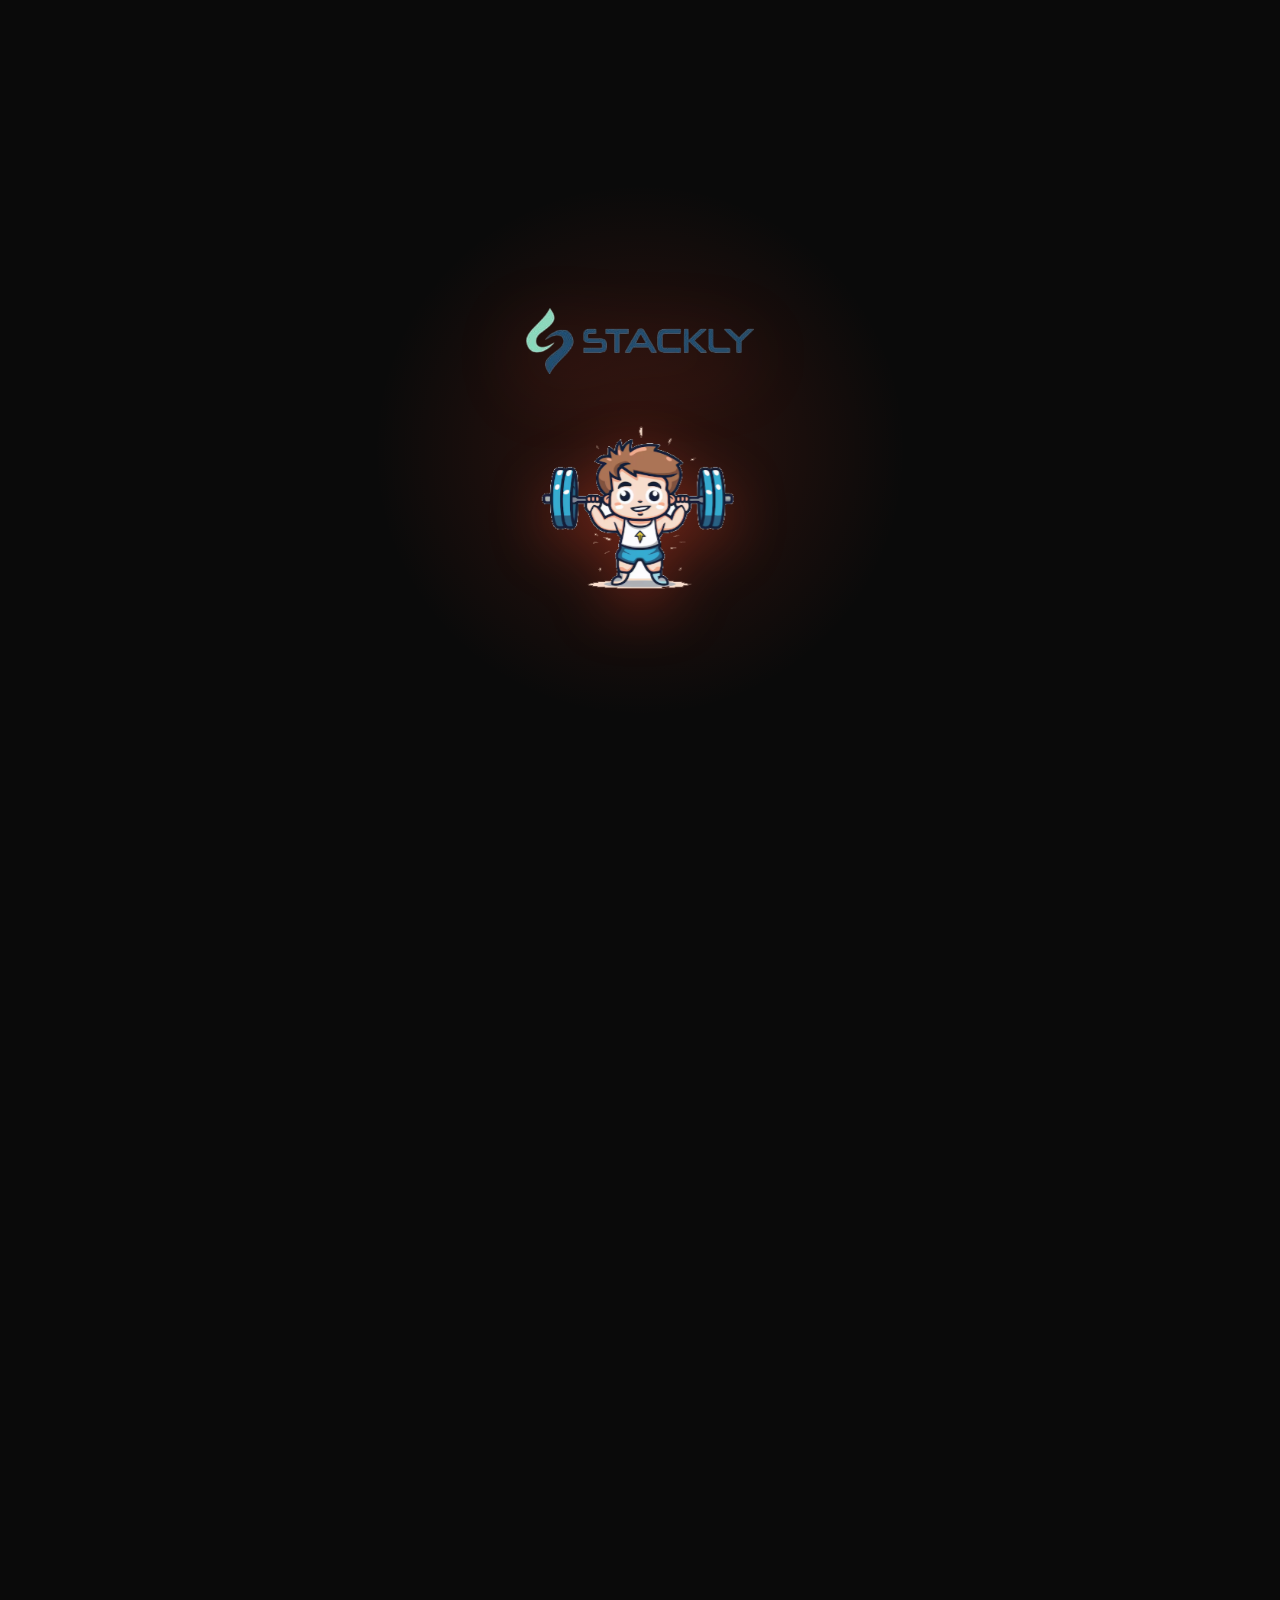
==== index.html @ 6c4d510d "first commit" ====
<!DOCTYPE html>
<html lang="en">
<head>
  <meta charset="UTF-8">
  <meta name="viewport" content="width=device-width, initial-scale=1.0">
  <title>FitBody - Transform Your Body, Transform Your Life</title>
  <link rel="stylesheet" href="css/style.css">
  <link rel="icon" type="image/svg+xml" href="data:image/svg+xml,%3Csvg xmlns='http://www.w3.org/2000/svg' viewBox='0 0 100 100'%3E%3Ctext y='.9em' font-size='90'%3E💪%3C/text%3E%3C/svg%3E">
</head>
<body class="is-loading">
  <div class="site-loader" aria-label="Loading FitBody" role="status">
    <div class="site-loader-logo">
      <img src="images/Stackly_logo.png" alt="Stackly logo">
    </div>
    <div class="site-loader-lifter" aria-hidden="true">
      <img src="images/stackly-lifter-transparent.png" alt="">
    </div>
  </div>

  <!-- ===== NAVBAR ===== -->
  <nav class="navbar" id="navbar">
    <div class="container">
      <a href="index.html" class="logo"><img src="images/Stackly_logo.png" alt="Stackly logo">Fit<span>Body</span></a>
      <ul class="nav-links">
        <li><a href="#hero" class="active">Home</a></li>
        <li><a href="programs.html">Programs</a></li>
        <li><a href="about.html">About</a></li>
        <li><a href="trainers.html">Trainers</a></li>
        <li><a href="pricing.html">Pricing</a></li>
        <li><a href="login.html" class="btn btn-primary">Join Now</a></li>
      </ul>
      <div class="hamburger">
        <span></span><span></span><span></span>
      </div>
    </div>
  </nav>

  <!-- ===== HERO ===== -->
  <section class="hero" id="hero">
    <div class="hero-bg">
      <picture>
        <source srcset="images/photo-1534438327276-14e5300c3a48-w1920.webp" type="image/webp">
        <source srcset="images/photo-1534438327276-14e5300c3a48-w1920.webp" type="image/webp">
        <img src="images/photo-1534438327276-14e5300c3a48-w1920.webp" alt="Fitness background">
      </picture>
      <div class="overlay"></div>
    </div>
    <div class="container">
      <div class="hero-content">
        <h1>Transform Your<br><span>Body &amp; Mind</span></h1>
        <p>Join the ultimate fitness experience. Expert trainers, premium equipment, and a supportive community to help you reach your goals.</p>
        <div class="hero-cta">
          <a href="pricing.html" class="btn btn-primary">Get Started</a>
          <a href="programs.html" class="btn btn-outline">Our Programs</a>
        </div>
        <div class="hero-stats">
          <div class="stat">
            <h3>5000+</h3>
            <p>Active Members</p>
          </div>
          <div class="stat">
            <h3>50+</h3>
            <p>Expert Trainers</p>
          </div>
          <div class="stat">
            <h3>15+</h3>
            <p>Years Experience</p>
          </div>
        </div>
      </div>
      <div class="hero-image">
        <picture>
          <source srcset="images/photo-1571902943202-507ec2618e8f-w600.webp" type="image/webp">
          <source srcset="images/photo-1571902943202-507ec2618e8f-w600.webp" type="image/webp">
          <img src="images/photo-1571902943202-507ec2618e8f-w600.webp" alt="Fitness model">
        </picture>
      </div>
    </div>
  </section>

  <!-- ===== PROGRAMS ===== -->
  <section class="programs" id="programs">
    <div class="container">
      <div class="section-header">
        <h2>Our <span>Programs</span></h2>
        <p>Choose from a variety of programs designed to fit your fitness level and goals.</p>
      </div>
      <div class="programs-grid">
        <div class="program-card">
          <div class="icon">🏋️</div>
          <h3>Strength Training</h3>
          <p>Build muscle and increase strength with our comprehensive weight training programs.</p>
        </div>
        <div class="program-card">
          <div class="icon">🔥</div>
          <h3>HIIT Cardio</h3>
          <p>High-intensity interval training to burn fat fast and boost your cardiovascular health.</p>
        </div>
        <div class="program-card">
          <div class="icon">🧘</div>
          <h3>Yoga &amp; Flexibility</h3>
          <p>Improve flexibility, reduce stress, and find your inner balance with guided sessions.</p>
        </div>
        <div class="program-card">
          <div class="icon">🥊</div>
          <h3>Boxing &amp; MMA</h3>
          <p>Learn combat sports techniques while getting an incredible full-body workout.</p>
        </div>
        <div class="program-card">
          <div class="icon">🏃</div>
          <h3>Group Fitness</h3>
          <p>Energizing group classes that make working out fun, social, and effective.</p>
        </div>
        <div class="program-card">
          <div class="icon">💪</div>
          <h3>Personal Training</h3>
          <p>One-on-one coaching with expert trainers who design a plan just for you.</p>
        </div>
      </div>
    </div>
  </section>

  <!-- ===== ABOUT ===== -->
  <section class="about" id="about">
    <div class="container">
      <div class="about-grid">
        <div class="about-image">
          <picture>
            <source srcset="images/photo-1526506118085-60ce8714f8c5-w600.webp" type="image/webp">
            <source srcset="images/photo-1526506118085-60ce8714f8c5-w600.webp" type="image/webp">
            <img src="images/photo-1526506118085-60ce8714f8c5-w600.webp" alt="About our gym">
          </picture>
        </div>
        <div class="about-content">
          <h2>Why Choose <span>FitBody?</span></h2>
          <p>We are more than just a gym. FitBody is a community dedicated to helping you become the best version of yourself. Our state-of-the-art facility and passionate trainers make every workout count.</p>
          <div class="about-features">
            <div class="about-feature">
              <span class="check">✓</span> Modern Equipment
            </div>
            <div class="about-feature">
              <span class="check">✓</span> Certified Trainers
            </div>
            <div class="about-feature">
              <span class="check">✓</span> 24/7 Access
            </div>
            <div class="about-feature">
              <span class="check">✓</span> Nutrition Plans
            </div>
            <div class="about-feature">
              <span class="check">✓</span> Locker Rooms
            </div>
            <div class="about-feature">
              <span class="check">✓</span> Free Wi-Fi
            </div>
          </div>
          <a href="pricing.html" class="btn btn-primary">Join Today</a>
        </div>
      </div>
    </div>
  </section>

  <!-- ===== TRAINERS ===== -->
  <section class="trainers" id="trainers">
    <div class="container">
      <div class="section-header">
        <h2>Meet Our <span>Trainers</span></h2>
        <p>Our certified professionals are here to guide, motivate, and push you to reach new heights.</p>
      </div>
      <div class="trainers-grid">
        <div class="trainer-card">
          <picture>
            <source srcset="images/photo-1567013127542-490d757e51fc-w400-h300.webp" type="image/webp">
            <source srcset="images/photo-1567013127542-490d757e51fc-w400-h300.webp" type="image/webp">
            <img src="images/photo-1567013127542-490d757e51fc-w400-h300.webp" alt="Trainer Alex">
          </picture>
          <div class="trainer-info">
            <h3>Alex Johnson</h3>
            <p class="role">Strength Coach</p>
            <p>10+ years of experience in bodybuilding and powerlifting.</p>
            <div class="trainer-social">
              <a href="404.html" aria-label="Facebook"><svg class="social-icon" viewBox="0 0 24 24" aria-hidden="true"><path d="M22 12.06C22 6.48 17.52 2 11.94 2S2 6.48 2 12.06c0 5.02 3.67 9.18 8.47 9.94v-7.03H7.44v-2.91h3.03V9.85c0-3 1.79-4.66 4.52-4.66 1.31 0 2.68.23 2.68.23v2.95h-1.51c-1.49 0-1.95.93-1.95 1.87v1.82h3.32l-.53 2.91h-2.79V22c4.8-.76 8.47-4.92 8.47-9.94z"/></svg></a>
              <a href="404.html" aria-label="Instagram"><svg class="social-icon" viewBox="0 0 24 24" aria-hidden="true"><path d="M7.8 2h8.4A5.8 5.8 0 0 1 22 7.8v8.4a5.8 5.8 0 0 1-5.8 5.8H7.8A5.8 5.8 0 0 1 2 16.2V7.8A5.8 5.8 0 0 1 7.8 2zm-.2 2A3.6 3.6 0 0 0 4 7.6v8.8A3.6 3.6 0 0 0 7.6 20h8.8a3.6 3.6 0 0 0 3.6-3.6V7.6A3.6 3.6 0 0 0 16.4 4H7.6zm9.65 1.5a1.25 1.25 0 1 1 0 2.5 1.25 1.25 0 0 1 0-2.5zM12 7a5 5 0 1 1 0 10 5 5 0 0 1 0-10zm0 2a3 3 0 1 0 0 6 3 3 0 0 0 0-6z"/></svg></a>
              <a href="404.html" aria-label="Twitter"><svg class="social-icon" viewBox="0 0 24 24" aria-hidden="true"><path d="M22 5.9c-.7.3-1.5.6-2.4.7.9-.5 1.5-1.3 1.8-2.3-.8.5-1.7.8-2.7 1A4.13 4.13 0 0 0 15.7 4a4.2 4.2 0 0 0-4.1 5.1A11.78 11.78 0 0 1 3.1 4.8a4.2 4.2 0 0 0 1.3 5.6c-.7 0-1.3-.2-1.9-.5v.1a4.18 4.18 0 0 0 3.3 4.1c-.4.1-.7.1-1.1.1-.3 0-.5 0-.8-.1a4.15 4.15 0 0 0 3.9 2.9A8.36 8.36 0 0 1 2 18.6 11.72 11.72 0 0 0 8.3 20c7.5 0 11.7-6.2 11.7-11.7v-.5c.8-.5 1.5-1.2 2-1.9z"/></svg></a>
            </div>
          </div>
        </div>
        <div class="trainer-card">
          <picture>
            <source srcset="images/photo-1594381898411-846e7d193883-w400-h300.webp" type="image/webp">
            <source srcset="images/photo-1594381898411-846e7d193883-w400-h300.webp" type="image/webp">
            <img src="images/photo-1594381898411-846e7d193883-w400-h300.webp" alt="Trainer Sarah">
          </picture>
          <div class="trainer-info">
            <h3>Sarah Chen</h3>
            <p class="role">Yoga Instructor</p>
            <p>Certified yoga teacher specialising in Vinyasa and Hatha yoga.</p>
            <div class="trainer-social">
              <a href="404.html" aria-label="Facebook"><svg class="social-icon" viewBox="0 0 24 24" aria-hidden="true"><path d="M22 12.06C22 6.48 17.52 2 11.94 2S2 6.48 2 12.06c0 5.02 3.67 9.18 8.47 9.94v-7.03H7.44v-2.91h3.03V9.85c0-3 1.79-4.66 4.52-4.66 1.31 0 2.68.23 2.68.23v2.95h-1.51c-1.49 0-1.95.93-1.95 1.87v1.82h3.32l-.53 2.91h-2.79V22c4.8-.76 8.47-4.92 8.47-9.94z"/></svg></a>
              <a href="404.html" aria-label="Instagram"><svg class="social-icon" viewBox="0 0 24 24" aria-hidden="true"><path d="M7.8 2h8.4A5.8 5.8 0 0 1 22 7.8v8.4a5.8 5.8 0 0 1-5.8 5.8H7.8A5.8 5.8 0 0 1 2 16.2V7.8A5.8 5.8 0 0 1 7.8 2zm-.2 2A3.6 3.6 0 0 0 4 7.6v8.8A3.6 3.6 0 0 0 7.6 20h8.8a3.6 3.6 0 0 0 3.6-3.6V7.6A3.6 3.6 0 0 0 16.4 4H7.6zm9.65 1.5a1.25 1.25 0 1 1 0 2.5 1.25 1.25 0 0 1 0-2.5zM12 7a5 5 0 1 1 0 10 5 5 0 0 1 0-10zm0 2a3 3 0 1 0 0 6 3 3 0 0 0 0-6z"/></svg></a>
              <a href="404.html" aria-label="Twitter"><svg class="social-icon" viewBox="0 0 24 24" aria-hidden="true"><path d="M22 5.9c-.7.3-1.5.6-2.4.7.9-.5 1.5-1.3 1.8-2.3-.8.5-1.7.8-2.7 1A4.13 4.13 0 0 0 15.7 4a4.2 4.2 0 0 0-4.1 5.1A11.78 11.78 0 0 1 3.1 4.8a4.2 4.2 0 0 0 1.3 5.6c-.7 0-1.3-.2-1.9-.5v.1a4.18 4.18 0 0 0 3.3 4.1c-.4.1-.7.1-1.1.1-.3 0-.5 0-.8-.1a4.15 4.15 0 0 0 3.9 2.9A8.36 8.36 0 0 1 2 18.6 11.72 11.72 0 0 0 8.3 20c7.5 0 11.7-6.2 11.7-11.7v-.5c.8-.5 1.5-1.2 2-1.9z"/></svg></a>
            </div>
          </div>
        </div>
        <div class="trainer-card">
          <picture>
            <source srcset="images/photo-1581009146145-b5ef050c2e1e-w400-h300.webp" type="image/webp">
            <source srcset="images/photo-1581009146145-b5ef050c2e1e-w400-h300.webp" type="image/webp">
            <img src="images/photo-1581009146145-b5ef050c2e1e-w400-h300.webp" alt="Trainer Mike">
          </picture>
          <div class="trainer-info">
            <h3>Mike Rivera</h3>
            <p class="role">HIIT Specialist</p>
            <p>Former athlete who loves pushing limits with high-intensity training.</p>
            <div class="trainer-social">
              <a href="404.html" aria-label="Facebook"><svg class="social-icon" viewBox="0 0 24 24" aria-hidden="true"><path d="M22 12.06C22 6.48 17.52 2 11.94 2S2 6.48 2 12.06c0 5.02 3.67 9.18 8.47 9.94v-7.03H7.44v-2.91h3.03V9.85c0-3 1.79-4.66 4.52-4.66 1.31 0 2.68.23 2.68.23v2.95h-1.51c-1.49 0-1.95.93-1.95 1.87v1.82h3.32l-.53 2.91h-2.79V22c4.8-.76 8.47-4.92 8.47-9.94z"/></svg></a>
              <a href="404.html" aria-label="Instagram"><svg class="social-icon" viewBox="0 0 24 24" aria-hidden="true"><path d="M7.8 2h8.4A5.8 5.8 0 0 1 22 7.8v8.4a5.8 5.8 0 0 1-5.8 5.8H7.8A5.8 5.8 0 0 1 2 16.2V7.8A5.8 5.8 0 0 1 7.8 2zm-.2 2A3.6 3.6 0 0 0 4 7.6v8.8A3.6 3.6 0 0 0 7.6 20h8.8a3.6 3.6 0 0 0 3.6-3.6V7.6A3.6 3.6 0 0 0 16.4 4H7.6zm9.65 1.5a1.25 1.25 0 1 1 0 2.5 1.25 1.25 0 0 1 0-2.5zM12 7a5 5 0 1 1 0 10 5 5 0 0 1 0-10zm0 2a3 3 0 1 0 0 6 3 3 0 0 0 0-6z"/></svg></a>
              <a href="404.html" aria-label="Twitter"><svg class="social-icon" viewBox="0 0 24 24" aria-hidden="true"><path d="M22 5.9c-.7.3-1.5.6-2.4.7.9-.5 1.5-1.3 1.8-2.3-.8.5-1.7.8-2.7 1A4.13 4.13 0 0 0 15.7 4a4.2 4.2 0 0 0-4.1 5.1A11.78 11.78 0 0 1 3.1 4.8a4.2 4.2 0 0 0 1.3 5.6c-.7 0-1.3-.2-1.9-.5v.1a4.18 4.18 0 0 0 3.3 4.1c-.4.1-.7.1-1.1.1-.3 0-.5 0-.8-.1a4.15 4.15 0 0 0 3.9 2.9A8.36 8.36 0 0 1 2 18.6 11.72 11.72 0 0 0 8.3 20c7.5 0 11.7-6.2 11.7-11.7v-.5c.8-.5 1.5-1.2 2-1.9z"/></svg></a>
            </div>
          </div>
        </div>
      </div>
    </div>
  </section>

  <!-- ===== PRICING ===== -->
  <section class="pricing" id="pricing">
    <div class="container">
      <div class="section-header">
        <h2>Our <span>Pricing</span></h2>
        <p>Flexible plans that fit your lifestyle. No hidden fees, just results.</p>
      </div>
      <div class="pricing-grid">
        <div class="pricing-card">
          <h3>Basic</h3>
          <div class="price">$29 <span>/month</span></div>
          <ul>
            <li>Gym access (6 AM - 10 PM)</li>
            <li>Basic equipment usage</li>
            <li>Locker room access</li>
            <li>1 group class per week</li>
            <li>Mobile app access</li>
          </ul>
          <a href="login.html" class="btn btn-outline">Choose Plan</a>
        </div>
        <div class="pricing-card featured">
          <div class="badge">Popular</div>
          <h3>Pro</h3>
          <div class="price">$59 <span>/month</span></div>
          <ul>
            <li>24/7 gym access</li>
            <li>All equipment &amp; zones</li>
            <li>Unlimited group classes</li>
            <li>2 personal training sessions</li>
            <li>Nutrition consultation</li>
            <li>Priority support</li>
          </ul>
          <a href="login.html" class="btn btn-primary">Choose Plan</a>
        </div>
        <div class="pricing-card">
          <h3>Elite</h3>
          <div class="price">$99 <span>/month</span></div>
          <ul>
            <li>Everything in Pro</li>
            <li>8 personal training sessions</li>
            <li>Custom meal plans</li>
            <li>Monthly body scans</li>
            <li>Recovery &amp; massage</li>
            <li>Guest passes (2/month)</li>
          </ul>
          <a href="login.html" class="btn btn-outline">Choose Plan</a>
        </div>
      </div>
    </div>
  </section>

  <!-- ===== TESTIMONIALS ===== -->
  <section class="testimonials" id="testimonials">
    <div class="container">
      <div class="section-header">
        <h2>What Our <span>Members Say</span></h2>
        <p>Real results from real people who transformed their lives at FitBody.</p>
      </div>
      <div class="testimonials-grid">
        <div class="testimonial-card">
          <div class="stars">★★★★★</div>
          <p>"FitBody completely changed my life. The trainers are incredible and the community keeps me motivated every single day."</p>
          <div class="author">
            <picture>
              <source srcset="images/photo-1438761681033-6461ffad8d80-w50-h50.webp" type="image/webp">
              <source srcset="images/photo-1438761681033-6461ffad8d80-w50-h50.webp" type="image/webp">
              <img src="images/photo-1438761681033-6461ffad8d80-w50-h50.webp" alt="Emily">
            </picture>
            <div>
              <h4>Emily R.</h4>
              <span>Member since 2024</span>
            </div>
          </div>
        </div>
        <div class="testimonial-card">
          <div class="stars">★★★★★</div>
          <p>"The best gym I've ever been to. The equipment is top-notch and the personal training program helped me reach my goals faster than I thought possible."</p>
          <div class="author">
            <picture>
              <source srcset="images/photo-1507003211169-0a1dd7228f2d-w50-h50.webp" type="image/webp">
              <source srcset="images/photo-1507003211169-0a1dd7228f2d-w50-h50.webp" type="image/webp">
              <img src="images/photo-1507003211169-0a1dd7228f2d-w50-h50.webp" alt="David">
            </picture>
            <div>
              <h4>David K.</h4>
              <span>Member since 2023</span>
            </div>
          </div>
        </div>
        <div class="testimonial-card">
          <div class="stars">★★★★★</div>
          <p>"I lost 30 pounds in 6 months with FitBody's program. The nutrition guidance and group classes made all the difference. I've never felt better!"</p>
          <div class="author">
            <picture>
              <source srcset="images/photo-1494790108377-be9c29b29330-w50-h50.webp" type="image/webp">
              <source srcset="images/photo-1494790108377-be9c29b29330-w50-h50.webp" type="image/webp">
              <img src="images/photo-1494790108377-be9c29b29330-w50-h50.webp" alt="Sophia">
            </picture>
            <div>
              <h4>Sophia M.</h4>
              <span>Member since 2024</span>
            </div>
          </div>
        </div>
      </div>
    </div>
  </section>

  <!-- ===== CTA ===== -->
  <section class="cta">
    <div class="container">
      <h2>Ready to Transform?</h2>
      <p>Join FitBody today and start your fitness journey with expert guidance.</p>
      <a href="login.html" class="btn btn-primary">Get Started Free</a>
    </div>
  </section>

  <!-- ===== FOOTER ===== -->
  <footer class="footer">
    <div class="container">
      <div class="footer-grid">
        <div class="footer-brand">
          <a href="index.html" class="logo"><img src="images/Stackly_logo.png" alt="Stackly logo">Fit<span>Body</span></a>
          <p>Empowering you to reach your fitness goals with expert guidance, premium equipment, and a supportive community.</p>
          <div class="footer-social">
            <a href="404.html" aria-label="Facebook"><svg class="social-icon" viewBox="0 0 24 24" aria-hidden="true"><path d="M22 12.06C22 6.48 17.52 2 11.94 2S2 6.48 2 12.06c0 5.02 3.67 9.18 8.47 9.94v-7.03H7.44v-2.91h3.03V9.85c0-3 1.79-4.66 4.52-4.66 1.31 0 2.68.23 2.68.23v2.95h-1.51c-1.49 0-1.95.93-1.95 1.87v1.82h3.32l-.53 2.91h-2.79V22c4.8-.76 8.47-4.92 8.47-9.94z"/></svg></a>
            <a href="404.html" aria-label="Instagram"><svg class="social-icon" viewBox="0 0 24 24" aria-hidden="true"><path d="M7.8 2h8.4A5.8 5.8 0 0 1 22 7.8v8.4a5.8 5.8 0 0 1-5.8 5.8H7.8A5.8 5.8 0 0 1 2 16.2V7.8A5.8 5.8 0 0 1 7.8 2zm-.2 2A3.6 3.6 0 0 0 4 7.6v8.8A3.6 3.6 0 0 0 7.6 20h8.8a3.6 3.6 0 0 0 3.6-3.6V7.6A3.6 3.6 0 0 0 16.4 4H7.6zm9.65 1.5a1.25 1.25 0 1 1 0 2.5 1.25 1.25 0 0 1 0-2.5zM12 7a5 5 0 1 1 0 10 5 5 0 0 1 0-10zm0 2a3 3 0 1 0 0 6 3 3 0 0 0 0-6z"/></svg></a>
            <a href="404.html" aria-label="Twitter"><svg class="social-icon" viewBox="0 0 24 24" aria-hidden="true"><path d="M22 5.9c-.7.3-1.5.6-2.4.7.9-.5 1.5-1.3 1.8-2.3-.8.5-1.7.8-2.7 1A4.13 4.13 0 0 0 15.7 4a4.2 4.2 0 0 0-4.1 5.1A11.78 11.78 0 0 1 3.1 4.8a4.2 4.2 0 0 0 1.3 5.6c-.7 0-1.3-.2-1.9-.5v.1a4.18 4.18 0 0 0 3.3 4.1c-.4.1-.7.1-1.1.1-.3 0-.5 0-.8-.1a4.15 4.15 0 0 0 3.9 2.9A8.36 8.36 0 0 1 2 18.6 11.72 11.72 0 0 0 8.3 20c7.5 0 11.7-6.2 11.7-11.7v-.5c.8-.5 1.5-1.2 2-1.9z"/></svg></a>
            <a href="404.html" aria-label="YouTube"><svg class="social-icon" viewBox="0 0 24 24" aria-hidden="true"><path d="M21.6 7.2s-.2-1.5-.8-2.1c-.8-.8-1.7-.8-2.1-.9C15.8 4 12 4 12 4s-3.8 0-6.7.2c-.4.1-1.3.1-2.1.9-.6.6-.8 2.1-.8 2.1S2.2 9 2.2 10.8v1.7c0 1.8.2 3.6.2 3.6s.2 1.5.8 2.1c.8.8 1.9.8 2.4.9 1.7.2 6.4.2 6.4.2s3.8 0 6.7-.2c.4-.1 1.3-.1 2.1-.9.6-.6.8-2.1.8-2.1s.2-1.8.2-3.6v-1.7c0-1.8-.2-3.6-.2-3.6zM10.2 14.9V8.8l5.8 3.1-5.8 3z"/></svg></a>
          </div>
        </div>
        <div>
          <h4>Quick Links</h4>
          <ul>
            <li><a href="#hero">Home</a></li>
            <li><a href="programs.html">Programs</a></li>
            <li><a href="about.html">About Us</a></li>
            <li><a href="trainers.html">Trainers</a></li>
            <li><a href="pricing.html">Pricing</a></li>
          </ul>
        </div>
        <div>
          <h4>Programs</h4>
          <ul>
            <li><a href="programs.html#strength">Strength Training</a></li>
            <li><a href="programs.html#hiit">HIIT Cardio</a></li>
            <li><a href="programs.html#yoga">Yoga Classes</a></li>
            <li><a href="programs.html#boxing">Boxing &amp; MMA</a></li>
            <li><a href="programs.html#personal">Personal Training</a></li>
          </ul>
        </div>
        <div>
          <h4>Contact</h4>
          <ul>
            <li><a href="#">123 Fitness St, NYC</a></li>
            <li><a href="tel:+1234567890">+1 (234) 567-890</a></li>
            <li><a href="mailto:info@fitbody.com">info@fitbody.com</a></li>
            <li><a href="#">Mon - Sun: 6 AM - 10 PM</a></li>
          </ul>
        </div>
      </div>
      <div class="footer-bottom">
        <p>&copy; 2026 FitBody. All rights reserved. Made with passion for fitness.</p>
        <div class="footer-legal">
          <a href="404.html">Terms &amp; Conditions</a>
          <a href="404.html">Privacy Policy</a>
        </div>
      </div>
    </div>
  </footer>

  <script src="js/script.js"></script>
</body>
</html>
---- css/style.css ----
* {
  margin: 0;
  padding: 0;
  box-sizing: border-box;
}

:root {
  --primary: #ff4b2b;
  --secondary: #ff416c;
  --dark: #111;
  --darker: #0a0a0a;
  --light: #fff;
  --gray: #888;
  --light-gray: #f5f5f5;
  --gradient: linear-gradient(135deg, var(--primary), var(--secondary));
  --shadow: 0 10px 40px rgba(0, 0, 0, 0.3);
  --radius: 12px;
  --transition: all 0.3s ease;
}

html {
  scroll-behavior: smooth;
}

body {
  font-family: 'Segoe UI', Tahoma, Geneva, Verdana, sans-serif;
  background: var(--darker);
  color: var(--light);
  line-height: 1.6;
  overflow-x: hidden;
  animation: pageFade 0.45s ease both;
}

body.is-loading {
  overflow: hidden;
}

body.is-loading > :not(.site-loader):not(script) {
  opacity: 0;
  visibility: hidden;
}

.site-loader {
  position: fixed;
  inset: 0;
  z-index: 99999;
  display: flex;
  flex-direction: column;
  align-items: center;
  justify-content: center;
  gap: 18px;
  background:
    radial-gradient(circle at center, rgba(255, 75, 43, 0.16), transparent 34%),
    var(--darker);
  opacity: 1;
  visibility: visible;
  transition: opacity 0.55s ease, visibility 0.55s ease;
}

.site-loader.hide {
  opacity: 0;
  visibility: hidden;
  pointer-events: none;
}

.site-loader-logo {
  position: relative;
  width: min(230px, 58vw);
  animation: loaderLogoIn 5s cubic-bezier(0.2, 0.8, 0.2, 1) both;
}

.site-loader-logo img {
  position: relative;
  z-index: 1;
  width: 100%;
  filter: drop-shadow(0 16px 36px rgba(255, 75, 43, 0.32));
}

.site-loader-lifter {
  position: relative;
  width: min(250px, 68vw);
  filter: drop-shadow(0 18px 28px rgba(255, 75, 43, 0.34));
}

.site-loader-lifter img {
  width: 100%;
  animation: lifterImageLift 5s ease-in-out both;
  transform-origin: 50% 82%;
}

a {
  text-decoration: none;
  color: inherit;
}

button,
a,
input {
  -webkit-tap-highlight-color: transparent;
}

img {
  max-width: 100%;
  height: auto;
  display: block;
}

.container {
  width: 90%;
  max-width: 1200px;
  margin: 0 auto;
  padding: 0 20px;
}

.btn {
  display: inline-block;
  padding: 14px 36px;
  border-radius: 50px;
  font-weight: 700;
  font-size: 16px;
  cursor: pointer;
  border: none;
  transition: var(--transition);
  text-transform: uppercase;
  letter-spacing: 1px;
}

.btn:active {
  transform: translateY(0) scale(0.98);
}

.btn-primary {
  background: var(--gradient);
  color: var(--light);
  box-shadow: 0 4px 20px rgba(255, 75, 43, 0.4);
}

.btn-primary:hover {
  transform: translateY(-3px);
  box-shadow: 0 8px 30px rgba(255, 75, 43, 0.6);
}

.btn-outline {
  background: transparent;
  color: var(--light);
  border: 2px solid var(--light);
}

.btn-outline:hover {
  background: var(--light);
  color: var(--dark);
}

/* ===== NAVBAR ===== */
.navbar {
  position: fixed;
  top: 0;
  width: 100%;
  z-index: 1000;
  padding: 20px 0;
  transition: var(--transition);
  background: transparent;
}

.navbar.scrolled {
  background: rgba(10, 10, 10, 0.95);
  backdrop-filter: blur(10px);
  padding: 12px 0;
  box-shadow: 0 2px 20px rgba(0, 0, 0, 0.5);
}

.navbar .container {
  display: flex;
  align-items: center;
  justify-content: space-between;
  gap: 24px;
}

.logo {
  display: inline-flex;
  align-items: center;
  gap: 10px;
  font-size: 28px;
  font-weight: 900;
  text-transform: uppercase;
  letter-spacing: 2px;
  white-space: nowrap;
  flex-shrink: 0;
}

.logo img {
  width: 160px;
  height: auto;
  object-fit: contain;
  flex-shrink: 0;
}

.logo span {
  background: var(--gradient);
  -webkit-background-clip: text;
  -webkit-text-fill-color: transparent;
  background-clip: text;
}

.nav-links {
  display: flex;
  list-style: none;
  gap: 30px;
  align-items: center;
  min-width: 0;
}

.nav-links a {
  font-weight: 600;
  font-size: 15px;
  position: relative;
  padding: 5px 0;
  transition: var(--transition);
}

.nav-links a::after {
  content: '';
  position: absolute;
  bottom: 0;
  left: 0;
  width: 0;
  height: 2px;
  background: var(--gradient);
  transition: var(--transition);
}

.nav-links a:hover::after,
.nav-links a.active::after {
  width: 100%;
}

.nav-links a:hover {
  color: var(--primary);
}

.nav-links .btn {
  padding: 10px 24px;
  font-size: 14px;
  white-space: nowrap;
}

.hamburger {
  display: none;
  flex-direction: column;
  gap: 5px;
  cursor: pointer;
  z-index: 1001;
}

.hamburger span {
  width: 28px;
  height: 3px;
  background: var(--light);
  border-radius: 3px;
  transition: var(--transition);
}

.hamburger.active span:nth-child(1) {
  transform: rotate(45deg) translate(5px, 6px);
}

.hamburger.active span:nth-child(2) {
  opacity: 0;
}

.hamburger.active span:nth-child(3) {
  transform: rotate(-45deg) translate(5px, -6px);
}

/* ===== HERO ===== */
.hero {
  min-height: 100vh;
  display: flex;
  align-items: center;
  position: relative;
  overflow: hidden;
  background: var(--darker);
}

.hero-bg {
  position: absolute;
  inset: 0;
  z-index: 0;
}

.hero-bg img {
  width: 100%;
  height: 100%;
  object-fit: cover;
  opacity: 0.3;
}

.hero-bg .overlay {
  position: absolute;
  inset: 0;
  background: linear-gradient(135deg, rgba(0, 0, 0, 0.9) 0%, rgba(0, 0, 0, 0.4) 100%);
}

.hero .container {
  position: relative;
  z-index: 1;
  display: grid;
  grid-template-columns: 1fr 1fr;
  gap: 60px;
  align-items: center;
}

.hero-content h1 {
  font-size: 4rem;
  font-weight: 900;
  line-height: 1.1;
  margin-bottom: 20px;
  text-transform: uppercase;
  animation: slideUp 0.7s ease both;
}

.hero-content h1 span {
  background: var(--gradient);
  -webkit-background-clip: text;
  -webkit-text-fill-color: transparent;
  background-clip: text;
}

.hero-content p {
  font-size: 18px;
  color: var(--gray);
  margin-bottom: 30px;
  max-width: 500px;
  animation: slideUp 0.7s ease 0.08s both;
}

.hero-cta {
  display: flex;
  gap: 20px;
  flex-wrap: wrap;
  animation: slideUp 0.7s ease 0.16s both;
}

.hero-image {
  position: relative;
}

.hero-image img {
  width: 100%;
  border-radius: var(--radius);
  box-shadow: var(--shadow);
  transform: perspective(1000px) rotateY(-5deg);
  transition: var(--transition);
  animation: floatImage 5s ease-in-out infinite;
}

.hero-image img:hover {
  transform: perspective(1000px) rotateY(0deg);
}

.hero-stats {
  display: flex;
  gap: 40px;
  margin-top: 50px;
}

.hero-stats .stat h3 {
  font-size: 2rem;
  background: var(--gradient);
  -webkit-background-clip: text;
  -webkit-text-fill-color: transparent;
  background-clip: text;
}

.hero-stats .stat p {
  font-size: 14px;
  color: var(--gray);
  margin: 0;
  text-transform: uppercase;
  letter-spacing: 1px;
}

/* ===== SECTION HEADERS ===== */
.section-header {
  text-align: center;
  margin-bottom: 60px;
}

.section-header h2 {
  font-size: 2.8rem;
  font-weight: 800;
  text-transform: uppercase;
  margin-bottom: 15px;
}

.section-header h2 span {
  background: var(--gradient);
  -webkit-background-clip: text;
  -webkit-text-fill-color: transparent;
  background-clip: text;
}

.section-header p {
  color: var(--gray);
  font-size: 18px;
  max-width: 600px;
  margin: 0 auto;
}

/* ===== PROGRAMS ===== */
.programs {
  padding: 100px 0;
  background: var(--dark);
}

.programs-grid {
  display: grid;
  grid-template-columns: repeat(auto-fit, minmax(280px, 1fr));
  gap: 30px;
}

.program-card {
  background: var(--darker);
  border-radius: var(--radius);
  padding: 40px 30px;
  text-align: center;
  transition: var(--transition);
  border: 1px solid rgba(255, 255, 255, 0.05);
}

.program-card:hover {
  transform: translateY(-10px);
  border-color: var(--primary);
  box-shadow: 0 20px 60px rgba(255, 75, 43, 0.15);
}

.program-card .icon {
  width: 80px;
  height: 80px;
  margin: 0 auto 25px;
  background: var(--gradient);
  border-radius: 50%;
  display: flex;
  align-items: center;
  justify-content: center;
  font-size: 36px;
}

.program-card h3 {
  font-size: 22px;
  margin-bottom: 15px;
}

.program-card p {
  color: var(--gray);
  font-size: 15px;
}

/* ===== INNER PAGES ===== */
.page-hero {
  min-height: 70vh;
  display: flex;
  align-items: center;
  position: relative;
  overflow: hidden;
  padding: 140px 0 80px;
  background: var(--darker);
}

.page-hero .container {
  position: relative;
  z-index: 1;
}

.page-hero-content {
  max-width: 720px;
}

.page-hero-content h1 {
  font-size: 4rem;
  font-weight: 900;
  line-height: 1.1;
  margin-bottom: 20px;
  text-transform: uppercase;
}

.page-hero-content h1 span {
  background: var(--gradient);
  -webkit-background-clip: text;
  -webkit-text-fill-color: transparent;
  background-clip: text;
}

.page-hero-content p {
  color: var(--gray);
  font-size: 20px;
  max-width: 620px;
  margin-bottom: 30px;
}

.programs-page {
  padding-top: 90px;
}

.program-details-grid {
  display: grid;
  gap: 30px;
}

.program-detail-card {
  display: grid;
  grid-template-columns: minmax(260px, 0.95fr) 1.05fr;
  gap: 0;
  overflow: hidden;
  border-radius: var(--radius);
  background: var(--darker);
  border: 1px solid rgba(255, 255, 255, 0.06);
  transition: var(--transition);
}

.program-detail-card:hover {
  border-color: var(--primary);
  box-shadow: 0 20px 60px rgba(255, 75, 43, 0.15);
  transform: translateY(-4px);
}

.program-detail-image img {
  width: 100%;
  height: 100%;
  min-height: 340px;
  object-fit: cover;
}

.program-detail-content {
  padding: 44px;
  display: flex;
  flex-direction: column;
  justify-content: center;
  align-items: flex-start;
}

.program-tag {
  display: inline-block;
  margin-bottom: 12px;
  padding: 6px 14px;
  border-radius: 999px;
  background: rgba(255, 75, 43, 0.14);
  color: var(--primary);
  font-size: 13px;
  font-weight: 800;
  text-transform: uppercase;
  letter-spacing: 1px;
}

.program-detail-content h3 {
  font-size: 30px;
  margin-bottom: 14px;
}

.program-detail-content p,
.program-detail-content li {
  color: var(--gray);
}

.program-detail-content ul {
  margin: 22px 0 30px;
  padding-left: 20px;
}

.program-detail-content li {
  margin-bottom: 10px;
}

.content-band {
  padding: 100px 0;
  background: var(--dark);
}

.info-grid {
  display: grid;
  grid-template-columns: repeat(auto-fit, minmax(260px, 1fr));
  gap: 30px;
}

.info-card,
.faq-item {
  background: var(--darker);
  border-radius: var(--radius);
  padding: 34px;
  border: 1px solid rgba(255, 255, 255, 0.06);
  transition: var(--transition);
}

.info-card:hover,
.faq-item:hover {
  border-color: var(--primary);
  transform: translateY(-4px);
}

.info-card h3,
.faq-item h3,
.feature-row h3 {
  font-size: 22px;
  margin-bottom: 12px;
}

.info-card p,
.faq-item p,
.feature-row p {
  color: var(--gray);
}

.stats-band {
  padding: 70px 0;
  background: var(--gradient);
}

.stats-band .container {
  display: grid;
  grid-template-columns: repeat(auto-fit, minmax(180px, 1fr));
  gap: 30px;
  text-align: center;
}

.stats-band .stat h3 {
  font-size: 3rem;
  font-weight: 900;
}

.stats-band .stat p {
  font-size: 14px;
  font-weight: 700;
  text-transform: uppercase;
  letter-spacing: 1px;
}

.feature-list {
  display: grid;
  gap: 20px;
}

.feature-row {
  display: grid;
  grid-template-columns: 260px 1fr;
  gap: 30px;
  align-items: start;
  padding: 28px 0;
  border-bottom: 1px solid rgba(255, 255, 255, 0.08);
}

.feature-row:first-child {
  border-top: 1px solid rgba(255, 255, 255, 0.08);
}

.center-action {
  margin-top: 40px;
  text-align: center;
}

.comparison-table {
  overflow: hidden;
  border-radius: var(--radius);
  border: 1px solid rgba(255, 255, 255, 0.08);
  background: var(--darker);
}

.comparison-row {
  display: grid;
  grid-template-columns: 1.3fr repeat(3, 1fr);
  gap: 1px;
  border-bottom: 1px solid rgba(255, 255, 255, 0.08);
}

.comparison-row:last-child {
  border-bottom: none;
}

.comparison-row span {
  padding: 20px;
  color: var(--gray);
}

.comparison-row span:first-child {
  color: var(--light);
  font-weight: 700;
}

.comparison-head {
  background: rgba(255, 75, 43, 0.14);
}

.comparison-head span {
  color: var(--light);
  font-weight: 800;
  text-transform: uppercase;
  font-size: 13px;
  letter-spacing: 1px;
}

.faq-grid {
  display: grid;
  grid-template-columns: repeat(auto-fit, minmax(260px, 1fr));
  gap: 24px;
}

/* ===== DASHBOARD ===== */
.dashboard-page {
  min-height: 100vh;
  background: var(--darker);
  padding-top: 90px;
}

.dashboard-hero {
  padding: 70px 0;
  background: var(--dark);
}

.dashboard-hero .container {
  display: flex;
  align-items: center;
  justify-content: space-between;
  gap: 30px;
}

.dashboard-hero h1 {
  font-size: 3rem;
  font-weight: 900;
  text-transform: uppercase;
  margin: 10px 0;
}

.dashboard-hero p {
  color: var(--gray);
  max-width: 580px;
  font-size: 18px;
}

.dashboard-content {
  padding: 70px 0 100px;
}

.dashboard-grid {
  display: grid;
  grid-template-columns: 1.2fr 0.8fr;
  gap: 30px;
}

.dashboard-card {
  background: var(--dark);
  border-radius: var(--radius);
  padding: 34px;
  border: 1px solid rgba(255, 255, 255, 0.06);
  transition: var(--transition);
}

.dashboard-card:hover {
  border-color: var(--primary);
  transform: translateY(-4px);
}

.dashboard-card.highlight {
  grid-row: span 2;
}

.dashboard-card h2 {
  font-size: 24px;
  margin-bottom: 12px;
}

.dashboard-card p,
.dashboard-card li,
.progress-list span {
  color: var(--gray);
}

.dashboard-card ul {
  margin: 24px 0 30px;
  padding-left: 20px;
}

.dashboard-card li {
  margin-bottom: 10px;
}

.dashboard-meta {
  color: var(--primary) !important;
  font-weight: 700;
  margin-bottom: 16px;
}

.progress-list {
  display: grid;
  gap: 18px;
}

.progress-list div {
  display: flex;
  align-items: center;
  justify-content: space-between;
  gap: 20px;
  padding-bottom: 14px;
  border-bottom: 1px solid rgba(255, 255, 255, 0.08);
}

.progress-list div:last-child {
  border-bottom: none;
  padding-bottom: 0;
}

.progress-list strong {
  font-size: 22px;
}

.text-link {
  display: inline-block;
  margin-top: 18px;
  color: var(--primary);
  font-weight: 800;
}

.logout-modal {
  position: fixed;
  inset: 0;
  z-index: 5000;
  display: none;
  align-items: center;
  justify-content: center;
  padding: 20px;
  background: rgba(0, 0, 0, 0.72);
  backdrop-filter: blur(8px);
}

.logout-modal.open {
  display: flex;
}

.logout-dialog {
  width: min(420px, 100%);
  padding: 34px;
  border-radius: 18px;
  background: var(--dark);
  color: var(--light);
  text-align: center;
  border: 1px solid rgba(255, 255, 255, 0.1);
  box-shadow: 0 28px 80px rgba(0, 0, 0, 0.5);
  animation: logoutPop 0.25s ease both;
}

.logout-dialog h2 {
  font-size: 28px;
  margin-bottom: 10px;
}

.logout-dialog p {
  color: var(--gray);
  margin-bottom: 26px;
}

.logout-actions {
  display: flex;
  gap: 14px;
  justify-content: center;
  flex-wrap: wrap;
}

.logout-actions .btn {
  min-width: 140px;
}

@keyframes logoutPop {
  from {
    opacity: 0;
    transform: translateY(16px) scale(0.96);
  }
  to {
    opacity: 1;
    transform: translateY(0) scale(1);
  }
}

/* ===== ABOUT ===== */
.about {
  padding: 100px 0;
}

.about-grid {
  display: grid;
  grid-template-columns: 1fr 1fr;
  gap: 60px;
  align-items: center;
}

.about-image img {
  width: 100%;
  border-radius: var(--radius);
  box-shadow: var(--shadow);
}

.about-content h2 {
  font-size: 2.8rem;
  font-weight: 800;
  text-transform: uppercase;
  margin-bottom: 20px;
}

.about-content h2 span {
  background: var(--gradient);
  -webkit-background-clip: text;
  -webkit-text-fill-color: transparent;
  background-clip: text;
}

.about-content p {
  color: var(--gray);
  margin-bottom: 20px;
  font-size: 16px;
}

.about-features {
  display: grid;
  grid-template-columns: 1fr 1fr;
  gap: 20px;
  margin: 30px 0;
}

.about-feature {
  display: flex;
  align-items: center;
  gap: 12px;
  font-weight: 600;
}

.about-feature .check {
  width: 24px;
  height: 24px;
  background: var(--gradient);
  border-radius: 50%;
  display: flex;
  align-items: center;
  justify-content: center;
  font-size: 14px;
  flex-shrink: 0;
}

/* ===== TRAINERS ===== */
.trainers {
  padding: 100px 0;
  background: var(--dark);
}

.trainers-grid {
  display: grid;
  grid-template-columns: repeat(auto-fit, minmax(280px, 1fr));
  gap: 30px;
}

.trainer-card {
  background: var(--darker);
  border-radius: var(--radius);
  overflow: hidden;
  transition: var(--transition);
  border: 1px solid rgba(255, 255, 255, 0.05);
}

.trainer-card:hover {
  transform: translateY(-10px);
  border-color: var(--primary);
  box-shadow: 0 20px 60px rgba(255, 75, 43, 0.15);
}

.trainer-card img {
  width: 100%;
  height: 300px;
  object-fit: cover;
}

.trainer-info {
  padding: 25px;
  text-align: center;
}

.trainer-info h3 {
  font-size: 20px;
  margin-bottom: 5px;
}

.trainer-info .role {
  color: var(--primary);
  font-weight: 600;
  font-size: 14px;
  margin-bottom: 15px;
}

.trainer-info p {
  color: var(--gray);
  font-size: 14px;
  margin-bottom: 15px;
}

.trainer-social {
  display: flex;
  justify-content: center;
  gap: 15px;
}

.trainer-social a {
  width: 36px;
  height: 36px;
  border-radius: 50%;
  background: rgba(255, 255, 255, 0.1);
  display: flex;
  align-items: center;
  justify-content: center;
  transition: var(--transition);
  font-size: 16px;
}

.trainer-social a:hover {
  background: var(--gradient);
}

.social-icon {
  width: 18px;
  height: 18px;
  display: block;
  fill: currentColor;
}

a[aria-label="Facebook"] {
  color: #1877f2;
}

a[aria-label="Instagram"] {
  color: #e4405f;
}

a[aria-label="Twitter"] {
  color: #1da1f2;
}

a[aria-label="YouTube"] {
  color: #ff0000;
}

.trainer-social a:hover,
.footer-social a:hover {
  color: var(--light);
}

/* ===== PRICING ===== */
.pricing {
  padding: 100px 0;
}

.pricing-grid {
  display: grid;
  grid-template-columns: repeat(auto-fit, minmax(300px, 1fr));
  gap: 30px;
}

.pricing-card {
  background: var(--dark);
  border-radius: var(--radius);
  padding: 50px 40px;
  text-align: center;
  transition: var(--transition);
  border: 1px solid rgba(255, 255, 255, 0.05);
  position: relative;
}

.pricing-card.featured {
  border-color: var(--primary);
  transform: scale(1.05);
  box-shadow: 0 20px 60px rgba(255, 75, 43, 0.2);
}

.pricing-card.featured .badge {
  position: absolute;
  top: -14px;
  left: 50%;
  transform: translateX(-50%);
  background: var(--gradient);
  padding: 8px 30px;
  border-radius: 50px;
  font-weight: 700;
  font-size: 14px;
  text-transform: uppercase;
}

.pricing-card:hover {
  border-color: var(--primary);
  transform: scale(1.03);
}

.pricing-card.featured:hover {
  transform: scale(1.07);
}

.pricing-card h3 {
  font-size: 22px;
  margin-bottom: 10px;
}

.pricing-card .price {
  font-size: 3rem;
  font-weight: 900;
  margin: 20px 0;
}

.pricing-card .price span {
  font-size: 16px;
  font-weight: 400;
  color: var(--gray);
}

.pricing-card ul {
  list-style: none;
  margin: 30px 0;
}

.pricing-card ul li {
  padding: 12px 0;
  border-bottom: 1px solid rgba(255, 255, 255, 0.05);
  color: var(--gray);
}

.pricing-card ul li:last-child {
  border-bottom: none;
}

.pricing-card .btn {
  width: 100%;
}

/* ===== TESTIMONIALS ===== */
.testimonials {
  padding: 100px 0;
  background: var(--dark);
}

.testimonials-grid {
  display: grid;
  grid-template-columns: repeat(auto-fit, minmax(350px, 1fr));
  gap: 30px;
}

.testimonial-card {
  background: var(--darker);
  border-radius: var(--radius);
  padding: 40px;
  border: 1px solid rgba(255, 255, 255, 0.05);
  transition: var(--transition);
}

.testimonial-card:hover {
  border-color: var(--primary);
}

.testimonial-card .stars {
  color: #ffc107;
  font-size: 20px;
  margin-bottom: 20px;
}

.testimonial-card p {
  color: var(--gray);
  font-size: 15px;
  margin-bottom: 25px;
  font-style: italic;
}

.testimonial-card .author {
  display: flex;
  align-items: center;
  gap: 15px;
}

.testimonial-card .author img {
  width: 50px;
  height: 50px;
  border-radius: 50%;
  object-fit: cover;
}

.testimonial-card .author h4 {
  font-size: 16px;
}

.testimonial-card .author span {
  font-size: 13px;
  color: var(--gray);
}

/* ===== CTA ===== */
.cta {
  padding: 100px 0;
  background: var(--gradient);
  text-align: center;
}

.cta h2 {
  font-size: 3rem;
  font-weight: 800;
  text-transform: uppercase;
  margin-bottom: 20px;
}

.cta p {
  font-size: 18px;
  margin-bottom: 30px;
  opacity: 0.9;
}

.cta .btn {
  background: var(--light);
  color: var(--dark);
  box-shadow: 0 4px 20px rgba(0, 0, 0, 0.2);
}

.cta .btn:hover {
  transform: translateY(-3px);
  box-shadow: 0 8px 30px rgba(0, 0, 0, 0.3);
}

/* ===== FOOTER ===== */
.footer {
  background: var(--darker);
  padding: 80px 0 30px;
  border-top: 1px solid rgba(255, 255, 255, 0.05);
}

.footer-grid {
  display: grid;
  grid-template-columns: 2fr 1fr 1fr 1fr;
  gap: 40px;
  margin-bottom: 60px;
}

.footer-brand p {
  color: var(--gray);
  margin: 20px 0;
  max-width: 300px;
}

.footer-social {
  display: flex;
  gap: 15px;
}

.footer-social a {
  width: 40px;
  height: 40px;
  border-radius: 50%;
  background: rgba(255, 255, 255, 0.1);
  display: flex;
  align-items: center;
  justify-content: center;
  transition: var(--transition);
  font-size: 18px;
}

.footer-social a:hover {
  background: var(--gradient);
}

.footer h4 {
  font-size: 18px;
  margin-bottom: 25px;
  text-transform: uppercase;
}

.footer ul {
  list-style: none;
}

.footer ul li {
  margin-bottom: 12px;
}

.footer ul li a {
  color: var(--gray);
  transition: var(--transition);
}

.footer ul li a:hover {
  color: var(--primary);
}

.footer-bottom {
  text-align: center;
  padding-top: 30px;
  border-top: 1px solid rgba(255, 255, 255, 0.05);
  color: var(--gray);
  font-size: 14px;
}

.footer-legal {
  display: flex;
  justify-content: center;
  gap: 20px;
  flex-wrap: wrap;
  margin-top: 12px;
}

.footer-legal a {
  color: var(--gray);
  font-weight: 600;
  transition: var(--transition);
}

.footer-legal a:hover {
  color: var(--primary);
}

/* ===== LOGIN PAGE ===== */
.login-page {
  min-height: 100vh;
  display: flex;
  align-items: center;
  justify-content: center;
  background: var(--darker);
  padding: 100px 20px 40px;
}

.login-container {
  display: grid;
  grid-template-columns: 1fr 1fr;
  max-width: 900px;
  width: 100%;
  border-radius: var(--radius);
  overflow: hidden;
  box-shadow: var(--shadow);
  background: var(--dark);
}

.login-image {
  position: relative;
  min-height: 500px;
}

.login-image img {
  width: 100%;
  height: 100%;
  object-fit: cover;
  position: absolute;
}

.login-image .overlay {
  position: absolute;
  inset: 0;
  background: linear-gradient(135deg, rgba(255, 75, 43, 0.6), rgba(0, 0, 0, 0.8));
  display: flex;
  flex-direction: column;
  align-items: center;
  justify-content: center;
  padding: 40px;
  text-align: center;
}

.login-image .overlay h2 {
  font-size: 2.5rem;
  font-weight: 800;
  text-transform: uppercase;
  margin-bottom: 15px;
}

.login-image .overlay p {
  font-size: 16px;
  opacity: 0.9;
}

.login-form {
  padding: 50px;
}

.login-form .logo {
  margin-bottom: 30px;
  display: inline-flex;
}

.login-form h2 {
  font-size: 28px;
  margin-bottom: 10px;
}

.login-form > p {
  color: var(--gray);
  margin-bottom: 30px;
}

.form-group {
  margin-bottom: 20px;
}

.form-group label {
  display: block;
  font-weight: 600;
  margin-bottom: 8px;
  font-size: 14px;
}

.form-group input {
  width: 100%;
  padding: 14px 18px;
  border-radius: 8px;
  border: 1px solid rgba(255, 255, 255, 0.1);
  background: var(--darker);
  color: var(--light);
  font-size: 16px;
  transition: var(--transition);
}

.form-group input:focus {
  outline: none;
  border-color: var(--primary);
  box-shadow: 0 0 0 3px rgba(255, 75, 43, 0.2);
}

.form-group .error-msg {
  color: var(--primary);
  font-size: 13px;
  margin-top: 5px;
  display: none;
}

.form-group.error input {
  border-color: var(--primary);
}

.form-group.error .error-msg {
  display: block;
}

.form-options {
  display: flex;
  justify-content: space-between;
  align-items: center;
  margin-bottom: 25px;
  font-size: 14px;
}

.form-options label {
  display: flex;
  align-items: center;
  gap: 8px;
  cursor: pointer;
  color: var(--gray);
}

.form-options a {
  color: var(--primary);
  font-weight: 600;
}

.form-options a:hover {
  text-decoration: underline;
}

.login-form .btn {
  width: 100%;
  padding: 16px;
}

.auth-divider {
  display: flex;
  align-items: center;
  gap: 14px;
  margin: 22px 0;
  color: var(--gray);
  font-size: 14px;
  text-transform: uppercase;
  letter-spacing: 1px;
}

.auth-divider::before,
.auth-divider::after {
  content: '';
  flex: 1;
  height: 1px;
  background: rgba(255, 255, 255, 0.12);
}

.google-btn {
  width: 100%;
  display: flex;
  align-items: center;
  justify-content: center;
  gap: 12px;
  padding: 15px;
  border-radius: 8px;
  border: 1px solid rgba(255, 255, 255, 0.16);
  background: var(--light);
  color: var(--dark);
  font-size: 15px;
  font-weight: 800;
  cursor: pointer;
  transition: var(--transition);
}

.google-btn:hover {
  transform: translateY(-2px);
  box-shadow: 0 8px 24px rgba(255, 255, 255, 0.12);
}

.google-icon {
  width: 24px;
  height: 24px;
  flex-shrink: 0;
}

.form-footer {
  text-align: center;
  margin-top: 25px;
  color: var(--gray);
  font-size: 14px;
}

.form-footer a {
  color: var(--primary);
  font-weight: 600;
}

.form-footer a:hover {
  text-decoration: underline;
}

@media (max-width: 1200px) {
  .nav-links {
    gap: 18px;
  }

  .nav-links a {
    font-size: 14px;
  }

  .nav-links .btn {
    padding: 9px 18px;
  }

  .logo {
    font-size: 24px;
  }

  .logo img {
    width: 140px;
  }
}

/* ===== BURGER MENU OVERLAY ===== */
@media (max-width: 1024px) {
  .hamburger {
    display: flex;
  }

  .nav-links {
    position: fixed;
    top: 0;
    right: -100%;
    width: min(78vw, 340px);
    max-width: 320px;
    height: 100vh;
    background: var(--darker);
    flex-direction: column;
    padding: 100px 40px 40px;
    transition: var(--transition);
    box-shadow: -10px 0 40px rgba(0, 0, 0, 0.5);
    gap: 20px;
    align-items: flex-start;
    z-index: 1000;
  }

  .nav-links.open {
    right: 0;
  }

  .nav-links a {
    font-size: 18px;
  }

  .nav-links .btn {
    width: 100%;
    text-align: center;
  }

  .hero .container {
    grid-template-columns: 1fr;
    text-align: center;
  }

  .hero-content h1 {
    font-size: 2.5rem;
  }

  .hero-content p {
    margin: 0 auto 30px;
  }

  .hero-cta {
    justify-content: center;
  }

  .hero-stats {
    justify-content: center;
  }

  .hero-image {
    display: none;
  }

  .page-hero {
    min-height: 56vh;
    padding: 120px 0 60px;
  }

  .page-hero-content h1 {
    font-size: 2.5rem;
  }

  .page-hero-content p {
    font-size: 17px;
  }

  .program-detail-card {
    grid-template-columns: 1fr;
  }

  .program-detail-image img {
    min-height: 240px;
  }

  .program-detail-content {
    padding: 30px;
  }

  .feature-row {
    grid-template-columns: 1fr;
    gap: 10px;
  }

  .comparison-table {
    overflow-x: auto;
  }

  .comparison-row {
    min-width: 680px;
  }

  .dashboard-hero .container {
    align-items: flex-start;
    flex-direction: column;
  }

  .dashboard-grid {
    grid-template-columns: 1fr;
  }

  .dashboard-card.highlight {
    grid-row: auto;
  }

  .about-grid {
    grid-template-columns: 1fr;
  }

  .about-content h2 {
    font-size: 2rem;
  }

  .about-features {
    grid-template-columns: 1fr;
  }

  .section-header h2 {
    font-size: 2rem;
  }

  .pricing-card.featured {
    transform: none;
  }

  .pricing-card.featured:hover {
    transform: scale(1.03);
  }

  .testimonials-grid {
    grid-template-columns: 1fr;
  }

  .footer-grid {
    grid-template-columns: 1fr 1fr;
  }

  .login-container {
    grid-template-columns: 1fr;
  }

  .login-image {
    min-height: 250px;
  }

  .login-image img {
    position: relative;
  }

  .login-form {
    padding: 30px;
  }

  .cta h2 {
    font-size: 2rem;
  }
}

@media (max-width: 480px) {
  .navbar {
    padding: 14px 0;
  }

  .navbar.scrolled {
    padding: 10px 0;
  }

  .navbar .container {
    width: 94%;
    padding: 0 12px;
    gap: 12px;
  }

  .logo {
    gap: 7px;
    font-size: 20px;
    letter-spacing: 1px;
  }

  .logo img {
    width: 105px;
  }

  .hamburger span {
    width: 25px;
  }

  .nav-links {
    width: min(86vw, 300px);
    padding: 90px 28px 34px;
  }

  .hero-content h1 {
    font-size: 1.8rem;
  }

  .page-hero-content h1 {
    font-size: 2rem;
  }

  .program-detail-content h3 {
    font-size: 24px;
  }

  .hero-stats {
    flex-direction: column;
    gap: 20px;
  }

  .footer-grid {
    grid-template-columns: 1fr;
  }

  .login-form {
    padding: 20px;
  }

  .pricing-grid {
    grid-template-columns: 1fr;
  }

  .programs-grid {
    grid-template-columns: 1fr;
  }

  .trainers-grid {
    grid-template-columns: 1fr;
  }
}

/* ===== HEALTH DASHBOARD LAYOUT ===== */
.health-dashboard-body {
  min-height: 100vh;
  background: var(--darker);
  color: var(--light);
  overflow-x: hidden;
}

.health-dashboard-body a {
  color: inherit;
}

.health-sidebar {
  position: fixed;
  inset: 0 auto 0 0;
  width: 190px;
  background: rgba(10, 10, 10, 0.96);
  color: #dbe9f6;
  display: flex;
  flex-direction: column;
  align-items: center;
  padding: 28px 16px;
  z-index: 10;
  border-right: 1px solid rgba(255, 75, 43, 0.18);
  box-shadow: 10px 0 30px rgba(0, 0, 0, 0.35);
}

.health-brand {
  display: inline-flex;
  flex-direction: column;
  align-items: center;
  justify-content: center;
  gap: 6px;
  width: 100%;
  font-size: 18px;
  font-weight: 900;
  letter-spacing: 1px;
  text-transform: uppercase;
  margin-bottom: 54px;
  text-align: center;
  line-height: 1.1;
}

.health-brand img {
  width: 128px;
  max-width: 100%;
  height: auto;
  object-fit: contain;
  flex-shrink: 0;
}

.sidebar-user-card {
  width: 100%;
  padding: 18px 16px;
  margin: -28px 0 28px;
  border-radius: 12px;
  background: rgba(0, 188, 174, 0.08);
  border: 1px solid rgba(0, 188, 174, 0.36);
}

.sidebar-user-card strong {
  display: block;
  color: var(--light);
  font-size: 18px;
  margin-bottom: 12px;
  overflow-wrap: anywhere;
}

.sidebar-user-card span {
  display: inline-flex;
  align-items: center;
  gap: 8px;
  color: #b8c3cf;
  font-weight: 800;
}

.sidebar-user-card i {
  width: 12px;
  height: 12px;
  border-radius: 50%;
  background: #16d68f;
  box-shadow: 0 0 0 6px rgba(22, 214, 143, 0.12);
}

.health-brand span {
  color: var(--primary);
}

.health-menu {
  display: grid;
  gap: 14px;
  width: 100%;
}

.health-menu a,
.health-logout {
  display: flex;
  align-items: center;
  justify-content: flex-start;
  gap: 12px;
  min-height: 54px;
  padding: 0 14px;
  border-radius: 11px;
  color: #9fb6cc;
  font-size: 11px;
  font-weight: 800;
  text-align: left;
  transition: var(--transition);
}

.health-menu a:hover,
.health-logout:hover {
  transform: translateX(4px);
}

.health-menu a span {
  width: 28px;
  height: 28px;
  display: grid;
  place-items: center;
  border-radius: 9px;
  background: rgba(255, 255, 255, 0.08);
  font-size: 10px;
}

.health-menu a.active,
.health-menu a:hover,
.health-logout:hover {
  background: rgba(255, 75, 43, 0.16);
  color: #fff;
  box-shadow: inset 3px 0 0 var(--primary);
}

.health-logout {
  width: 100%;
  margin-top: auto;
  background: rgba(255, 65, 108, 0.12);
}

.health-dashboard {
  min-height: 100vh;
  margin-left: 190px;
  background:
    linear-gradient(rgba(10, 10, 10, 0.88), rgba(10, 10, 10, 0.92)),
    url('../images/photo-1534438327276-14e5300c3a48-w1920.webp') center/cover fixed;
}

.health-topbar {
  height: 74px;
  padding: 12px 34px;
  background: rgba(17, 17, 17, 0.9);
  display: flex;
  align-items: center;
  justify-content: space-between;
  box-shadow: 0 8px 28px rgba(0, 0, 0, 0.3);
  border-bottom: 1px solid rgba(255, 255, 255, 0.08);
  backdrop-filter: blur(12px);
}

.health-topbar h1 {
  font-family: Georgia, 'Times New Roman', serif;
  font-size: 26px;
  line-height: 1.1;
  margin-bottom: 4px;
}

.health-topbar p,
.welcome-copy p,
.summary-card p,
.appointment-item p,
.appointment-item span,
.goal-list span,
.care-team small {
  color: #b8c3cf;
}

.notification-btn {
  width: 44px;
  height: 44px;
  border-radius: 13px;
  border: 1px solid rgba(255, 255, 255, 0.14);
  background: rgba(255, 255, 255, 0.08);
  color: var(--primary);
  font-weight: 900;
  cursor: pointer;
}

.health-welcome-card {
  width: calc(100% - 68px);
  margin: 34px auto 30px;
  padding: 44px;
  border-radius: 26px;
  background: linear-gradient(135deg, rgba(17, 17, 17, 0.96), rgba(255, 75, 43, 0.28));
  color: #fff;
  display: grid;
  grid-template-columns: 1fr 1fr;
  gap: 54px;
  align-items: center;
}

.welcome-copy .eyebrow {
  color: #b7c9db;
  margin-bottom: 8px;
}

.welcome-copy h2 {
  font-family: Georgia, 'Times New Roman', serif;
  font-size: 50px;
  line-height: 1.05;
  margin-bottom: 22px;
}

.welcome-copy h2 span {
  color: var(--primary);
}

.health-score-row {
  display: flex;
  align-items: center;
  gap: 22px;
  margin-bottom: 26px;
}

.score-ring {
  width: 102px;
  height: 102px;
  border-radius: 50%;
  border: 5px solid rgba(255, 75, 43, 0.28);
  border-top-color: var(--primary);
  display: grid;
  place-items: center;
  line-height: 1.1;
  flex-shrink: 0;
}

.score-ring strong {
  font-size: 26px;
}

.score-ring span {
  color: #b7c9db;
  margin-top: -26px;
}

.health-score-row h3 {
  font-size: 18px;
  margin-bottom: 5px;
}

.health-actions {
  display: flex;
  flex-wrap: wrap;
  gap: 10px;
}

.health-primary-action,
.health-secondary-action {
  padding: 14px 22px;
  border-radius: 11px;
  font-weight: 800;
  font-size: 14px;
  transition: var(--transition);
}

.health-primary-action {
  background: var(--gradient);
  color: var(--light);
}

.health-secondary-action {
  background: rgba(255, 255, 255, 0.12);
  border: 1px solid rgba(255, 255, 255, 0.18);
  color: #fff;
}

.health-primary-action:hover,
.health-secondary-action:hover {
  transform: translateY(-3px);
  box-shadow: 0 12px 28px rgba(255, 75, 43, 0.24);
}

.metric-grid {
  display: grid;
  grid-template-columns: 1fr 1fr;
  gap: 14px;
}

.metric-tile {
  min-height: 116px;
  padding: 20px;
  border-radius: 16px;
  background: rgba(255, 255, 255, 0.12);
  border: 1px solid rgba(255, 255, 255, 0.12);
  transition: var(--transition);
}

.metric-tile:hover {
  transform: translateY(-5px);
  border-color: rgba(255, 75, 43, 0.48);
  background: rgba(255, 75, 43, 0.16);
}

.metric-tile span,
.vital-card span {
  display: block;
  color: #9fb6cc;
  font-size: 12px;
  font-weight: 900;
  letter-spacing: 1px;
  text-transform: uppercase;
  margin-bottom: 8px;
}

.metric-tile strong {
  display: block;
  font-size: 28px;
}

.metric-tile small {
  color: #aebed1;
  font-size: 14px;
}

.metric-tile p {
  color: var(--primary);
  font-size: 13px;
  font-weight: 700;
}

.health-summary-grid {
  width: calc(100% - 68px);
  margin: 0 auto 30px;
  display: grid;
  grid-template-columns: repeat(4, 1fr);
  gap: 18px;
}

.summary-card {
  min-height: 106px;
  padding: 24px;
  border-radius: 18px;
  background: rgba(17, 17, 17, 0.92);
  display: flex;
  align-items: center;
  gap: 18px;
  box-shadow: 0 14px 34px rgba(0, 0, 0, 0.28);
  border: 1px solid rgba(255, 255, 255, 0.08);
  backdrop-filter: blur(10px);
  transition: var(--transition);
}

.summary-card:hover {
  transform: translateY(-6px);
  border-color: rgba(255, 75, 43, 0.42);
  box-shadow: 0 20px 44px rgba(255, 75, 43, 0.16);
}

.summary-icon {
  width: 58px;
  height: 58px;
  border-radius: 15px;
  display: grid;
  place-items: center;
  background: rgba(255, 75, 43, 0.16);
  color: var(--primary);
  font-weight: 900;
}

.summary-icon.pink {
  background: #ffecef;
  color: #ff4b6f;
}

.summary-icon.yellow {
  background: #fff4df;
  color: #e7a100;
}

.summary-icon.rose {
  background: #ffeaf0;
  color: #c26b93;
}

.summary-card strong {
  font-size: 30px;
}

.health-panels {
  width: calc(100% - 68px);
  margin: 0 auto 30px;
  display: grid;
  grid-template-columns: 2fr 1fr;
  gap: 24px;
}

.bottom-panels {
  grid-template-columns: 1fr 1fr;
  padding-bottom: 40px;
}

.health-panel {
  border-radius: 20px;
  background: rgba(17, 17, 17, 0.92);
  overflow: hidden;
  box-shadow: 0 14px 34px rgba(0, 0, 0, 0.28);
  border: 1px solid rgba(255, 255, 255, 0.08);
  backdrop-filter: blur(10px);
  transition: var(--transition);
}

.health-panel:hover {
  transform: translateY(-4px);
  border-color: rgba(255, 75, 43, 0.34);
  box-shadow: 0 20px 46px rgba(0, 0, 0, 0.36);
}

.panel-heading {
  min-height: 70px;
  padding: 22px 26px;
  border-bottom: 1px solid rgba(255, 255, 255, 0.08);
  display: flex;
  align-items: center;
  justify-content: space-between;
  gap: 18px;
}

.panel-heading h2 {
  font-family: Georgia, 'Times New Roman', serif;
  font-size: 20px;
}

.panel-heading a {
  color: var(--primary);
  font-weight: 800;
  font-size: 14px;
}

.appointment-item {
  display: grid;
  grid-template-columns: 58px 1fr auto;
  gap: 14px;
  align-items: center;
  padding: 22px 26px;
  border-bottom: 1px solid rgba(255, 255, 255, 0.08);
  transition: var(--transition);
}

.appointment-item:hover {
  background: rgba(255, 75, 43, 0.08);
}

.appointment-item:last-child {
  border-bottom: none;
}

.date-box {
  width: 58px;
  height: 64px;
  border-radius: 12px;
  background: var(--gradient);
  color: #fff;
  display: grid;
  place-items: center;
  line-height: 1;
}

.date-box strong {
  font-size: 20px;
}

.date-box span {
  color: rgba(255, 255, 255, 0.82);
  font-size: 11px;
  text-transform: uppercase;
}

.appointment-item h3 {
  font-size: 15px;
  margin-bottom: 3px;
}

.appointment-item em {
  padding: 7px 14px;
  border-radius: 999px;
  background: rgba(255, 75, 43, 0.16);
  color: var(--primary);
  font-style: normal;
  font-weight: 800;
  font-size: 12px;
}

.vital-cards {
  display: grid;
  grid-template-columns: 1fr 1fr;
  gap: 12px;
  padding: 26px;
}

.vital-card {
  padding: 18px;
  border-radius: 13px;
  background: rgba(255, 255, 255, 0.08);
  border: 1px solid rgba(255, 255, 255, 0.08);
  transition: var(--transition);
}

.vital-card:hover {
  transform: translateY(-4px);
  border-color: rgba(255, 75, 43, 0.36);
  background: rgba(255, 75, 43, 0.12);
}

.vital-card strong {
  display: block;
  font-size: 24px;
  margin-bottom: 14px;
}

.vital-card small {
  font-size: 13px;
  color: #b8c3cf;
}

.vital-card i {
  display: block;
  height: 4px;
  border-radius: 99px;
  background: var(--gradient);
  box-shadow: 48px 0 0 #cbd9e8;
}

.goal-list,
.care-team {
  display: grid;
  gap: 16px;
  padding: 26px;
}

.goal-list div,
.care-team div {
  display: flex;
  align-items: center;
  justify-content: space-between;
  gap: 20px;
  padding-bottom: 16px;
  border-bottom: 1px solid rgba(255, 255, 255, 0.08);
  transition: var(--transition);
}

.goal-list div:hover,
.care-team div:hover {
  padding-left: 10px;
  background: rgba(255, 75, 43, 0.08);
}

.goal-list div:last-child,
.care-team div:last-child {
  border-bottom: none;
  padding-bottom: 0;
}

.goal-list strong {
  color: var(--light);
  font-size: 20px;
}

.care-team div {
  justify-content: flex-start;
}

.care-team span {
  width: 44px;
  height: 44px;
  border-radius: 50%;
  background: rgba(255, 75, 43, 0.16);
  color: var(--primary);
  display: grid;
  place-items: center;
  font-weight: 900;
}

@media (max-width: 1100px) {
  .health-welcome-card,
  .health-panels {
    grid-template-columns: 1fr;
  }

  .health-summary-grid {
    grid-template-columns: repeat(2, 1fr);
  }
}

@media (max-width: 760px) {
  .health-sidebar {
    position: static;
    width: 100%;
    min-height: auto;
    flex-direction: column;
    align-items: stretch;
    justify-content: flex-start;
    gap: 14px;
    padding: 14px;
  }

  .health-brand {
    width: 100%;
    flex-direction: row;
    justify-content: center;
    margin: 0;
    font-size: 16px;
  }

  .health-brand img {
    width: 96px;
  }

  .sidebar-user-card {
    margin: 0;
    text-align: center;
  }

  .sidebar-user-card span {
    justify-content: center;
  }

  .health-menu {
    display: grid;
    grid-template-columns: repeat(2, minmax(0, 1fr));
    gap: 10px;
  }

  .health-menu a,
  .health-logout {
    min-height: 48px;
    font-size: 12px;
    padding: 0 12px;
  }

  .health-logout {
    width: 100%;
    margin: 0;
    justify-content: center;
  }

  .health-dashboard {
    margin-left: 0;
  }

  .health-topbar,
  .health-welcome-card,
  .health-summary-grid,
  .health-panels {
    width: calc(100% - 28px);
  }

  .health-topbar {
    height: auto;
    margin: 14px auto 0;
    border-radius: 18px;
    padding: 18px;
  }

  .health-welcome-card {
    padding: 26px;
  }

  .welcome-copy h2 {
    font-size: 36px;
  }

  .health-score-row {
    align-items: flex-start;
    flex-direction: column;
  }

  .metric-grid,
  .health-summary-grid,
  .bottom-panels,
  .vital-cards {
    grid-template-columns: 1fr;
  }

  .summary-card,
  .appointment-item {
    grid-template-columns: 1fr;
  }
}

/* ===== GLOBAL RESPONSIVE + ANIMATION POLISH ===== */
@keyframes pageFade {
  from {
    opacity: 0;
  }
  to {
    opacity: 1;
  }
}

@keyframes slideUp {
  from {
    opacity: 0;
    transform: translateY(24px);
  }
  to {
    opacity: 1;
    transform: translateY(0);
  }
}

@keyframes softReveal {
  from {
    opacity: 0;
    transform: scale(0.98);
  }
  to {
    opacity: 1;
    transform: scale(1);
  }
}

@keyframes floatImage {
  0%, 100% {
    translate: 0 0;
  }
  50% {
    translate: 0 -10px;
  }
}

@keyframes loaderLogoIn {
  0% {
    opacity: 0;
    transform: scale(0.92) translateY(16px);
  }
  28%,
  100% {
    opacity: 1;
    transform: scale(1) translateY(0);
  }
}

@keyframes lifterImageLift {
  0% {
    opacity: 0;
    transform: translateY(24px) rotate(-4deg) scale(0.9);
  }
  14% {
    opacity: 1;
    transform: translateY(0) rotate(0) scale(1);
  }
  30% {
    transform: translateY(-18px) rotate(-3deg) scale(1.04);
  }
  46% {
    transform: translateY(0) rotate(3deg) scale(1);
  }
  62% {
    transform: translateY(-18px) rotate(-2deg) scale(1.04);
  }
  78% {
    transform: translateY(0) rotate(2deg) scale(1);
  }
  100% {
    opacity: 1;
    transform: translateY(0) rotate(0) scale(1);
  }
}

.section-header,
.page-hero-content,
.about-content,
.login-form,
.dashboard-hero,
.health-topbar {
  animation: slideUp 0.65s ease both;
}

.program-card,
.program-detail-card,
.trainer-card,
.pricing-card,
.testimonial-card,
.info-card,
.faq-item,
.summary-card,
.health-panel,
.dashboard-card {
  will-change: transform;
}

.program-card:hover,
.trainer-card:hover,
.pricing-card:hover,
.testimonial-card:hover,
.info-card:hover,
.faq-item:hover,
.dashboard-card:hover {
  filter: brightness(1.05);
}

@media (max-width: 1100px) {
  .container {
    width: 94%;
    padding: 0 16px;
  }

  .hero-content h1,
  .page-hero-content h1 {
    font-size: 3.2rem;
  }

  .section-header h2,
  .about-content h2 {
    font-size: 2.4rem;
  }

  .footer-grid {
    grid-template-columns: repeat(2, 1fr);
  }
}

@media (max-width: 900px) {
  .hero {
    min-height: auto;
    padding: 130px 0 80px;
  }

  .program-detail-card,
  .about-grid,
  .login-container {
    grid-template-columns: 1fr;
  }

  .pricing-card.featured {
    transform: none;
  }

  .pricing-card.featured:hover {
    transform: translateY(-6px);
  }

  .login-image {
    min-height: 320px;
  }
}

@media (max-width: 640px) {
  .container {
    width: 100%;
    padding: 0 18px;
  }

  .btn {
    width: 100%;
    text-align: center;
    padding: 13px 22px;
    font-size: 14px;
  }

  .hero-cta,
  .health-actions,
  .error-actions,
  .logout-actions {
    width: 100%;
  }

  .hero-content h1,
  .page-hero-content h1 {
    font-size: 2.2rem;
  }

  .section-header {
    margin-bottom: 36px;
  }

  .section-header h2,
  .about-content h2,
  .cta h2 {
    font-size: 1.8rem;
  }

  .programs,
  .about,
  .trainers,
  .pricing,
  .testimonials,
  .content-band,
  .cta {
    padding: 70px 0;
  }

  .program-card,
  .trainer-info,
  .pricing-card,
  .testimonial-card,
  .info-card,
  .faq-item,
  .program-detail-content {
    padding: 26px 22px;
  }

  .footer-grid {
    grid-template-columns: 1fr;
    gap: 30px;
  }

  .footer-brand p {
    max-width: none;
  }

  .login-form {
    padding: 26px 20px;
  }

  .form-options {
    align-items: flex-start;
    flex-direction: column;
    gap: 12px;
  }
}

@media (prefers-reduced-motion: reduce) {
  *,
  *::before,
  *::after {
    animation-duration: 0.01ms !important;
    animation-iteration-count: 1 !important;
    scroll-behavior: auto !important;
    transition-duration: 0.01ms !important;
  }
}
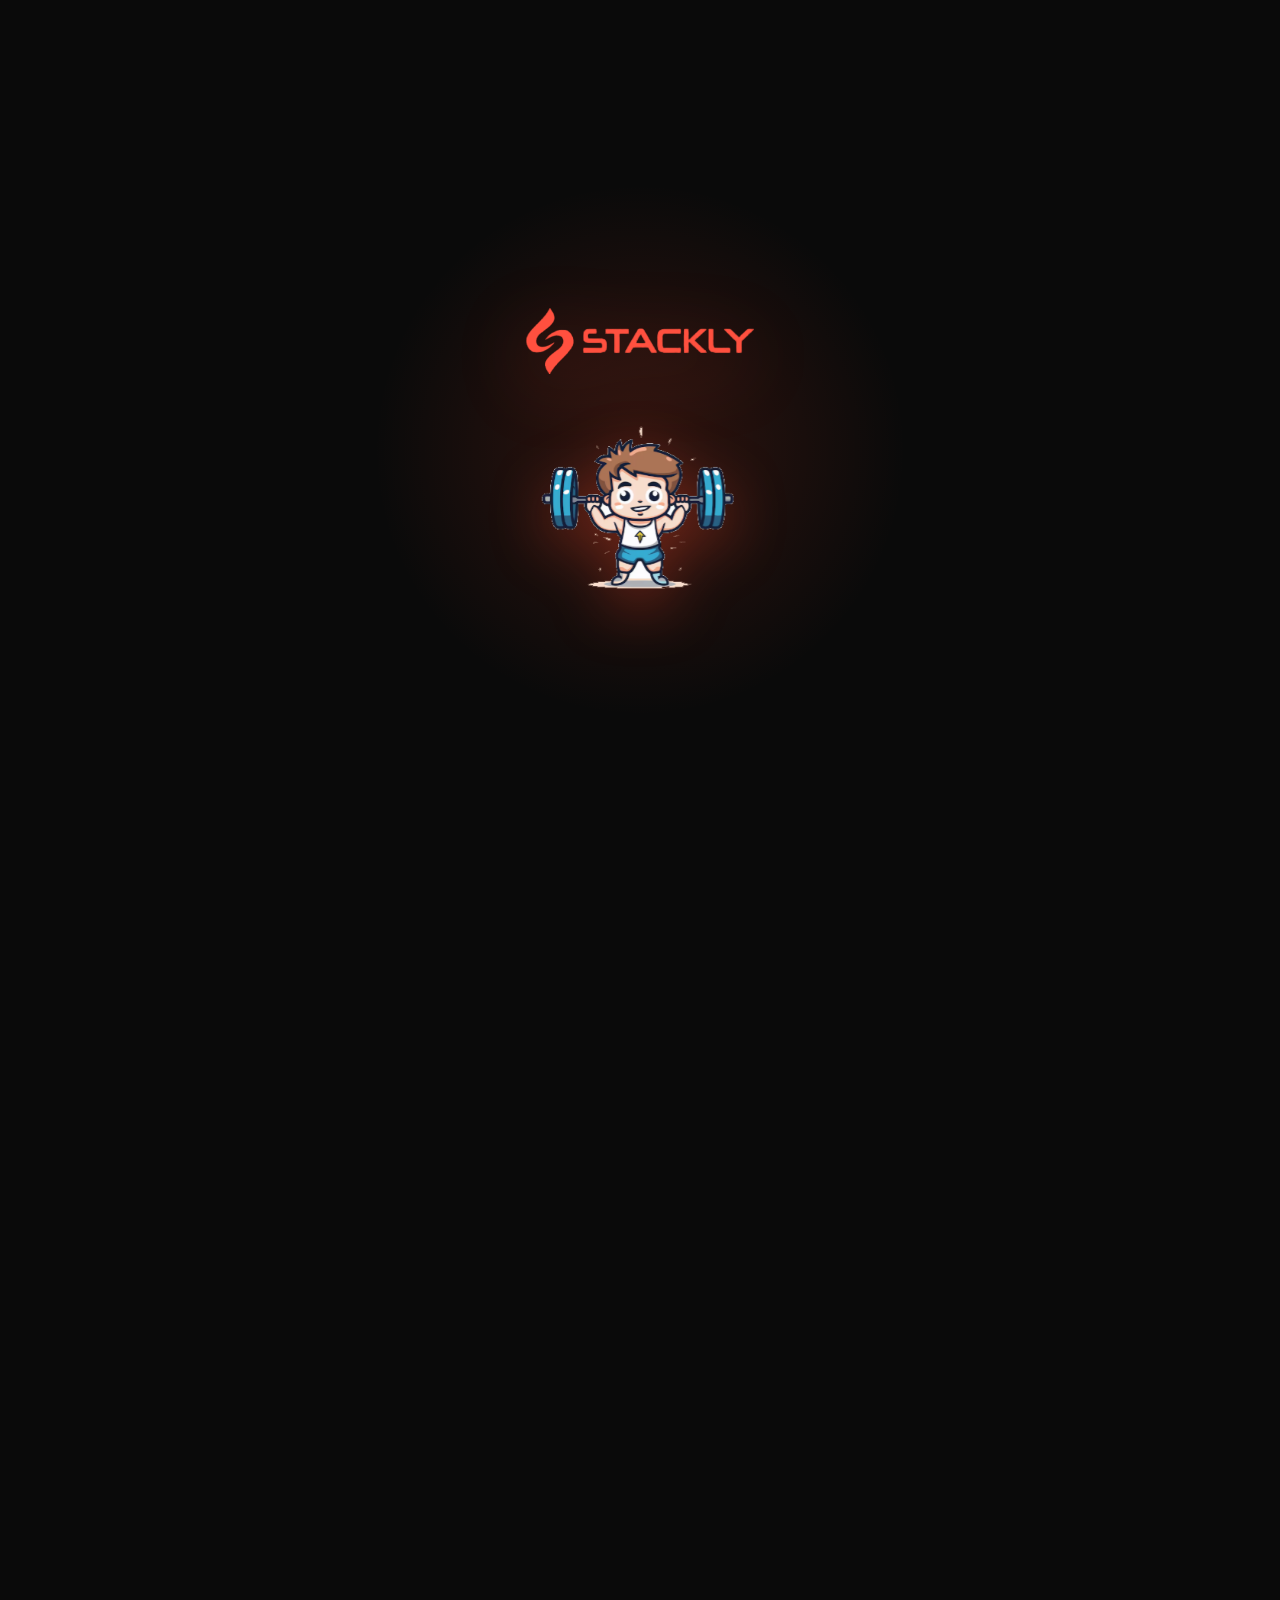
==== commit 7259c8e1: "last" ====
--- a/index.html
+++ b/index.html
@@ -20,14 +20,15 @@
   <!-- ===== NAVBAR ===== -->
   <nav class="navbar" id="navbar">
     <div class="container">
-      <a href="index.html" class="logo"><img src="images/Stackly_logo.png" alt="Stackly logo">Fit<span>Body</span></a>
+      <a href="index.html" class="logo"><img src="images/Stackly_logo.png" alt="Stackly logo"><span class="brand-name">Fit<span class="brand-accent">Body</span></span></a>
       <ul class="nav-links">
         <li><a href="#hero" class="active">Home</a></li>
         <li><a href="programs.html">Programs</a></li>
         <li><a href="about.html">About</a></li>
         <li><a href="trainers.html">Trainers</a></li>
         <li><a href="pricing.html">Pricing</a></li>
-        <li><a href="login.html" class="btn btn-primary">Join Now</a></li>
+        <li><a href="login.html" class="btn btn-outline">Sign In</a></li>
+        <li><a href="signup.html" class="btn btn-primary">Sign Up</a></li>
       </ul>
       <div class="hamburger">
         <span></span><span></span><span></span>
@@ -345,7 +346,7 @@
     <div class="container">
       <div class="footer-grid">
         <div class="footer-brand">
-          <a href="index.html" class="logo"><img src="images/Stackly_logo.png" alt="Stackly logo">Fit<span>Body</span></a>
+          <a href="index.html" class="logo"><img src="images/Stackly_logo.png" alt="Stackly logo"><span class="brand-name">Fit<span class="brand-accent">Body</span></span></a>
           <p>Empowering you to reach your fitness goals with expert guidance, premium equipment, and a supportive community.</p>
           <div class="footer-social">
             <a href="404.html" aria-label="Facebook"><svg class="social-icon" viewBox="0 0 24 24" aria-hidden="true"><path d="M22 12.06C22 6.48 17.52 2 11.94 2S2 6.48 2 12.06c0 5.02 3.67 9.18 8.47 9.94v-7.03H7.44v-2.91h3.03V9.85c0-3 1.79-4.66 4.52-4.66 1.31 0 2.68.23 2.68.23v2.95h-1.51c-1.49 0-1.95.93-1.95 1.87v1.82h3.32l-.53 2.91h-2.79V22c4.8-.76 8.47-4.92 8.47-9.94z"/></svg></a>
--- a/css/style.css
+++ b/css/style.css
@@ -73,7 +73,18 @@
   position: relative;
   z-index: 1;
   width: 100%;
-  filter: drop-shadow(0 16px 36px rgba(255, 75, 43, 0.32));
+  filter: var(--logo-theme-filter) drop-shadow(0 16px 36px rgba(255, 75, 43, 0.32));
+}
+
+.site-loader-logo img,
+.logo img,
+.health-brand img {
+  --logo-theme-filter: brightness(0) saturate(100%) invert(43%) sepia(92%) saturate(2845%) hue-rotate(337deg) brightness(103%) contrast(101%);
+}
+
+.logo img,
+.health-brand img {
+  filter: var(--logo-theme-filter) drop-shadow(0 6px 14px rgba(255, 75, 43, 0.18));
 }
 
 .site-loader-lifter {
@@ -195,7 +206,14 @@
   flex-shrink: 0;
 }
 
-.logo span {
+.logo .brand-name {
+  display: inline-flex;
+  align-items: baseline;
+  line-height: 0.9;
+  transform: translateY(4px);
+}
+
+.logo .brand-accent {
   background: var(--gradient);
   -webkit-background-clip: text;
   -webkit-text-fill-color: transparent;
@@ -244,6 +262,14 @@
   white-space: nowrap;
 }
 
+.nav-links .btn::after {
+  display: none;
+}
+
+.nav-links .btn-primary:hover {
+  color: var(--light);
+}
+
 .hamburger {
   display: none;
   flex-direction: column;
@@ -280,6 +306,7 @@
   position: relative;
   overflow: hidden;
   background: var(--darker);
+  padding: 120px 0 80px;
 }
 
 .hero-bg {
@@ -311,7 +338,7 @@
 }
 
 .hero-content h1 {
-  font-size: 4rem;
+  font-size: clamp(3rem, 5vw, 4rem);
   font-weight: 900;
   line-height: 1.1;
   margin-bottom: 20px;
@@ -443,7 +470,40 @@
   display: flex;
   align-items: center;
   justify-content: center;
-  font-size: 36px;
+  font-size: 0;
+}
+
+.program-card .icon::before {
+  content: '';
+  width: 38px;
+  height: 38px;
+  background: var(--light);
+  -webkit-mask: var(--program-icon) center / contain no-repeat;
+  mask: var(--program-icon) center / contain no-repeat;
+}
+
+.program-card:nth-child(1) .icon {
+  --program-icon: url("data:image/svg+xml,%3Csvg viewBox='0 0 24 24' xmlns='http://www.w3.org/2000/svg'%3E%3Cg fill='none' stroke='black' stroke-width='2.2' stroke-linecap='round' stroke-linejoin='round'%3E%3Cpath d='M4 10v4'/%3E%3Cpath d='M8 8v8'/%3E%3Cpath d='M16 8v8'/%3E%3Cpath d='M20 10v4'/%3E%3Cpath d='M8 12h8'/%3E%3C/g%3E%3C/svg%3E");
+}
+
+.program-card:nth-child(2) .icon {
+  --program-icon: url("data:image/svg+xml,%3Csvg viewBox='0 0 24 24' xmlns='http://www.w3.org/2000/svg'%3E%3Cpath d='M13 2 5 13h6l-1 9 8-11h-6l1-9z' fill='none' stroke='black' stroke-width='2.2' stroke-linecap='round' stroke-linejoin='round'/%3E%3C/svg%3E");
+}
+
+.program-card:nth-child(3) .icon {
+  --program-icon: url("data:image/svg+xml,%3Csvg viewBox='0 0 24 24' xmlns='http://www.w3.org/2000/svg'%3E%3Cg fill='none' stroke='black' stroke-width='2.1' stroke-linecap='round' stroke-linejoin='round'%3E%3Ccircle cx='12' cy='5' r='2.2'/%3E%3Cpath d='M12 8v5'/%3E%3Cpath d='m6 12 4-2 2 3 2-3 4 2'/%3E%3Cpath d='M8 20c1.8-2.2 3.1-3.3 4-3.3s2.2 1.1 4 3.3'/%3E%3Cpath d='M5 20h14'/%3E%3C/g%3E%3C/svg%3E");
+}
+
+.program-card:nth-child(4) .icon {
+  --program-icon: url("data:image/svg+xml,%3Csvg viewBox='0 0 24 24' xmlns='http://www.w3.org/2000/svg'%3E%3Cg fill='none' stroke='black' stroke-width='2' stroke-linecap='round' stroke-linejoin='round'%3E%3Cpath d='M7 14.5 4.5 12A4.2 4.2 0 0 1 4 6.6l.8-.8a3.4 3.4 0 0 1 5 0l1.7 1.7'/%3E%3Cpath d='m9 16.5 2.4 2.4a3.4 3.4 0 0 0 4.9 0l2.8-2.8a3.4 3.4 0 0 0 0-4.9L17 9'/%3E%3Cpath d='M8.5 7.5 16.5 15.5'/%3E%3Cpath d='m6.8 14.8 3-3'/%3E%3Cpath d='m14.2 7.4 2.4-2.4'/%3E%3C/g%3E%3C/svg%3E");
+}
+
+.program-card:nth-child(5) .icon {
+  --program-icon: url("data:image/svg+xml,%3Csvg viewBox='0 0 24 24' xmlns='http://www.w3.org/2000/svg'%3E%3Cg fill='none' stroke='black' stroke-width='2.1' stroke-linecap='round' stroke-linejoin='round'%3E%3Ccircle cx='12' cy='5' r='2.1'/%3E%3Cpath d='m10 8 4 2 3 4'/%3E%3Cpath d='m13 10-3 4'/%3E%3Cpath d='m10 14-4 3'/%3E%3Cpath d='m13 15 3 5'/%3E%3Cpath d='M4 20h5'/%3E%3C/g%3E%3C/svg%3E");
+}
+
+.program-card:nth-child(6) .icon {
+  --program-icon: url("data:image/svg+xml,%3Csvg viewBox='0 0 24 24' xmlns='http://www.w3.org/2000/svg'%3E%3Cg fill='none' stroke='black' stroke-width='2.1' stroke-linecap='round' stroke-linejoin='round'%3E%3Cpath d='M6 19v-5a4 4 0 0 1 4-4h1'/%3E%3Cpath d='M11 10V7a3 3 0 0 1 6 0v5'/%3E%3Cpath d='M17 12h1a3 3 0 0 1 3 3v1a5 5 0 0 1-5 5h-5a5 5 0 0 1-5-5'/%3E%3Cpath d='M9 14h5'/%3E%3C/g%3E%3C/svg%3E");
 }
 
 .program-card h3 {
@@ -880,7 +940,7 @@
 
 /* ===== ABOUT ===== */
 .about {
-  padding: 100px 0;
+  padding: 100px 0 70px;
 }
 
 .about-grid {
@@ -944,7 +1004,7 @@
 
 /* ===== TRAINERS ===== */
 .trainers {
-  padding: 100px 0;
+  padding: 70px 0 100px;
   background: var(--dark);
 }
 
@@ -1847,8 +1907,24 @@
   display: block;
   color: var(--light);
   font-size: 18px;
+  margin-bottom: 8px;
+  overflow-wrap: anywhere;
+}
+
+.sidebar-email {
+  display: block;
   margin-bottom: 12px;
-  overflow-wrap: anywhere;
+  color: #8ed9ff;
+  font-size: 11px;
+  font-weight: 700;
+  line-height: 1.35;
+  white-space: nowrap;
+  overflow: hidden;
+  text-overflow: ellipsis;
+}
+
+.sidebar-email:hover {
+  color: var(--light);
 }
 
 .sidebar-user-card span {
@@ -1867,7 +1943,13 @@
   box-shadow: 0 0 0 6px rgba(22, 214, 143, 0.12);
 }
 
-.health-brand span {
+.health-brand .brand-name {
+  display: inline-flex;
+  justify-content: center;
+  line-height: 0.9;
+}
+
+.health-brand .brand-accent {
   color: var(--primary);
 }
 
@@ -1959,6 +2041,33 @@
   color: #b8c3cf;
 }
 
+.topbar-actions {
+  display: inline-flex;
+  align-items: center;
+  gap: 12px;
+  flex-shrink: 0;
+}
+
+.topbar-email {
+  max-width: 280px;
+  padding: 10px 14px;
+  border-radius: 12px;
+  background: rgba(255, 255, 255, 0.08);
+  border: 1px solid rgba(255, 255, 255, 0.12);
+  color: #dce9f5;
+  font-size: 14px;
+  font-weight: 800;
+  line-height: 1;
+  white-space: nowrap;
+  overflow: hidden;
+  text-overflow: ellipsis;
+}
+
+.topbar-email:hover {
+  color: var(--light);
+  border-color: rgba(255, 75, 43, 0.45);
+}
+
 .notification-btn {
   width: 44px;
   height: 44px;
@@ -2368,6 +2477,10 @@
   .health-welcome-card,
   .health-panels {
     grid-template-columns: 1fr;
+  }
+
+  .metric-grid {
+    grid-template-columns: repeat(2, minmax(0, 1fr));
   }
 
   .health-summary-grid {
@@ -2443,6 +2556,17 @@
     margin: 14px auto 0;
     border-radius: 18px;
     padding: 18px;
+    gap: 14px;
+    flex-wrap: wrap;
+  }
+
+  .topbar-actions,
+  .topbar-email {
+    margin-left: auto;
+  }
+
+  .topbar-email {
+    max-width: min(100%, 260px);
   }
 
   .health-welcome-card {
@@ -2607,7 +2731,7 @@
 @media (max-width: 900px) {
   .hero {
     min-height: auto;
-    padding: 130px 0 80px;
+    padding: 145px 0 80px;
   }
 
   .program-detail-card,
@@ -2626,6 +2750,12 @@
 
   .login-image {
     min-height: 320px;
+  }
+}
+
+@media (max-width: 1024px) {
+  .hero-content h1 {
+    font-size: clamp(2.2rem, 8vw, 2.5rem);
   }
 }
 
@@ -2704,6 +2834,94 @@
   }
 }
 
+@media (max-width: 480px) {
+  .hero-content h1 {
+    font-size: 1.8rem;
+  }
+}
+
+@media (max-width: 900px) {
+  .health-dashboard-body {
+    overflow-x: hidden;
+  }
+
+  .health-sidebar {
+    position: static;
+    width: 100%;
+    min-height: auto;
+    flex-direction: column;
+    align-items: stretch;
+    justify-content: flex-start;
+    gap: 14px;
+    padding: 14px;
+  }
+
+  .health-brand {
+    width: 100%;
+    flex-direction: row;
+    justify-content: center;
+    margin: 0;
+    font-size: 16px;
+  }
+
+  .health-brand img {
+    width: 96px;
+  }
+
+  .sidebar-user-card {
+    margin: 0;
+    text-align: center;
+  }
+
+  .sidebar-user-card span {
+    justify-content: center;
+  }
+
+  .health-menu {
+    display: grid;
+    grid-template-columns: repeat(2, minmax(0, 1fr));
+    gap: 10px;
+  }
+
+  .health-menu a,
+  .health-logout {
+    min-height: 48px;
+    padding: 0 12px;
+    font-size: 12px;
+  }
+
+  .health-logout {
+    width: 100%;
+    margin: 0;
+    justify-content: center;
+  }
+
+  .health-dashboard {
+    margin-left: 0;
+  }
+
+  .health-topbar,
+  .health-welcome-card,
+  .health-summary-grid,
+  .health-panels {
+    width: min(100% - 28px, 720px);
+    margin-left: auto;
+    margin-right: auto;
+  }
+
+  .health-welcome-card {
+    grid-template-columns: 1fr;
+    gap: 24px;
+    padding: 26px;
+    overflow: hidden;
+  }
+
+  .metric-grid {
+    width: 100%;
+    grid-template-columns: 1fr;
+  }
+}
+
 @media (prefers-reduced-motion: reduce) {
   *,
   *::before,
